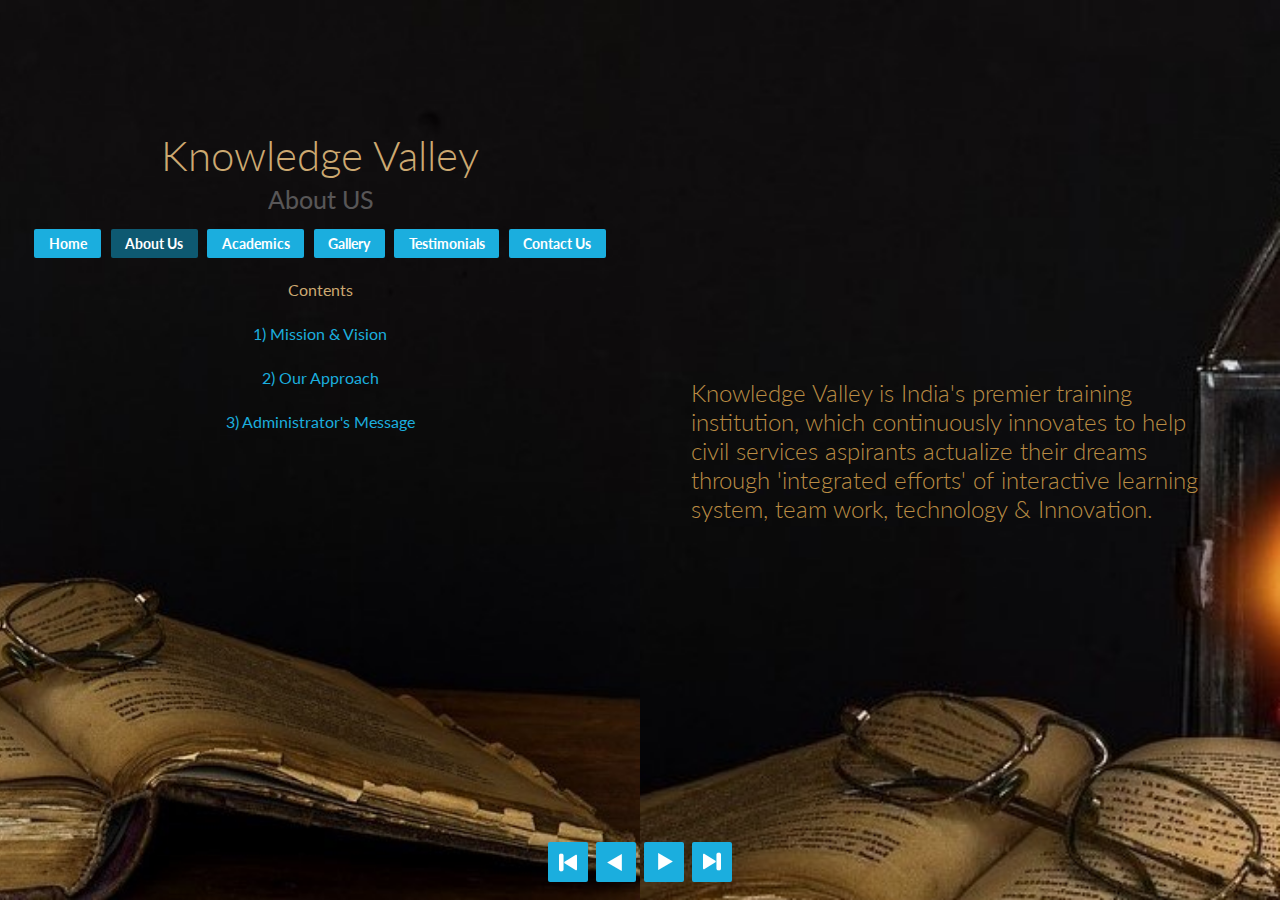
==== Knowledge Valley/WebContent/KV/about.html @ f87364ae "Fresh project" ====
<!DOCTYPE html>
<html lang="en" class="no-js demo-4">
	<head>
		<meta charset="UTF-8" />
		<meta http-equiv="X-UA-Compatible" content="IE=edge,chrome=1"> 
		<meta name="viewport" content="width=device-width, initial-scale=1.0"> 
		<title>Knowledge Valley::About US</title>
		<meta name="description" content="Bookblock: A Content Flip Plugin - Demo 4" />
		<meta name="keywords" content="javascript, jquery, plugin, css3, flip, page, 3d, booklet, book, perspective" />
		<meta name="author" content="Codrops" />
		<link rel="shortcut icon" href="../favicon.ico"> 
		<link rel="stylesheet" type="text/css" href="css/default.css" />
		<link rel="stylesheet" type="text/css" href="css/bookblock.css" />
		<!-- custom demo style -->
		<link rel="stylesheet" type="text/css" href="css/demo4.css" />
		<script src="js/modernizr.custom.js"></script>
	</head>
	<body>
		<div class="container">
			<div class="bb-custom-wrapper">
				
				<div id="bb-bookblock" class="bb-bookblock">
					<div class="bb-item">
						<div class="bb-custom-firstpage">
							<h1>Knowledge Valley <span style="color:#ffffff;"><b>About US</b></span></h1>	
							<nav class="codrops-demos" style="margin-top: -3%;">
								<a href="index.html">Home</a>
								<a class="current-demo" href="about.html" style="background-color: #0e5971; opacity: 1;">About Us</a>
								<a href="academics.html">Academics</a>
								<a href="gallery.html">Gallery</a>
								<a href="testimonials.html">Testimonials</a>
								<a href="contact.html">Contact Us</a>
							</nav>
							<nav class="codrops-nav"><br>Contents <br>
								<a style="cursor: text;"><span>1) Mission & Vision</span></a><br>
								<a style="margin-top: -3%; cursor: text;"><span>2) Our Approach</span></a><br>
								<a style="margin-top: -3%; cursor: text;"><span>3) Administrator's Message</span></a>
							</nav>
						</div>
						<div class="bb-custom-side" style="background: url('images/about3.jpg') no-repeat right top; background-size:cover;">
							<p>Knowledge Valley is India's premier training institution, which continuously innovates to help civil services aspirants 
								actualize their dreams through 'integrated efforts' of interactive learning system, team work, technology &amp; Innovation.</p>
						</div>
					</div>
					<div class="bb-item">
						<div class="bb-custom-side">
							<h3 style="font-size: 2.625em;font-weight: 300;color: #1baede;"><u>Mission</u> &amp; <u>Vision</u></h3>
							<p style="margin-top: -20%;">To be a part of nuture building by nurturing our students so that they are not just participants in classroom but active co-creators and empowered agents who can not only pass the toughest exam but also take the immense responsibilty of being a Civil servant. In addition to imparting knowledge of the concerned subjects, Knowledge Valley lays greater emphasis on leadership development, ethics and social responsibility and mind power development,</p>
						</div>
						<div class="bb-custom-side" style="background: url('images/about3.jpg') no-repeat right top; background-size:cover;">
							<p>so as to ensure that our tomorrow’s bureaucrats do not suffer from moral and ethical bankruptcy. As a result, every student learns to not merely tread on the beaten path but to reinvent himself and explore newer routes; not to attain the fixed targets merely, but to set newer ones.</p>
						</div>
					</div>
					<div class="bb-item">
						<div class="bb-custom-side">
							<h3 style="font-size: 2.625em;font-weight: 300;margin-top: -5%;color: #1baede;" id="approach"><u>Our</u> <u>Approach</u></h3>
							<p style="margin-top: -40%;">The Academy also takes care of Prelims, Mains Optional Subjects as well as the preparation for subsequent interviews. The UPSC exam aims to test not only the aspirant`s subject knowledge but also his/her understanding and explanations combined with their moral and decent standard that makes it the most challenging national level examinations.</p>
						</div>
						<div class="bb-custom-side" style="background: url('images/about3.jpg') no-repeat right top; background-size:cover;">
							<p>At Knowledge Valley, the main focus is on participatory and interactive learning. Therefore, the faculty members create an atmosphere that is conductive to an all-encompassing teaching. The students are enabled to become lively agent of the teaching-learning method. Apart from this, latest technology and up to date educational techniques are used to give our students a competitive edge over others. We always keep in mind that our students while studying should feel completely satisfied in all aspects for an all round development.</p>
						</div>
					</div>
					<div class="bb-item">
						<div class="bb-custom-side">
							<p>Keeping the above traits as the criteria, we always strive to improve and follow our system of guidance in the best possible manner that it would bring out the best in a candidate so that he/she could compete successfully in civil services examination. The Academy prepares students with greater knowledge and inculcates in them the capacity to think positively, and act purposively.</p>
						</div>
						<div class="bb-custom-side" style="background: url('images/about3.jpg') no-repeat right top; background-size:cover;">
							<h3 style="font-size: 2.625em;font-weight: 300;margin-top: -3%;color: #1baede;"><u>Administrator’s</u> <u>Message</u></h3>
							<p style="margin-top: -42%;">I would first like to tell you that I appreciate your courage to take up this exam, I’m using the word “courage” here intentionally, as I understand the gravity, difficulty and dedication required for this exam.At Knowledge valley we believe in your dreams as passionately as you, and therefore succeeding in it is a combination of your hard work and the right guidance.</p>
						</div>
					</div>
					<div class="bb-item">
						<div class="bb-custom-side">
							<p>Our approach here is to assist you in a manner that the entire process of preparation is intellectually enriching, and also help you evolve as an individual. Innovation is the key word for us at Knowledge valley, and that also means we learn as much as we impart, learning is always a two way process and it’s our core belief here. It’s my personal endeavour to make the entire course student centric, with highly evolved feedback mechanism. We want it to be as democratic as possible and your feedback is essential for this.</p>
						</div>
						<div class="bb-custom-side" style="background: url('images/about3.jpg') no-repeat right top; background-size:cover;">
							<p>Our Team of Experts constantly strive to make the material that is of utmost quality and standard, it is reflected in our Test Series and Content, we don’t take these words lightly, and are dedicated to make it the best. Also we have strived to integrate latest technological tools to make the whole learning process seamless and effective for you.</p>
						</div>
					</div>
					<div class="bb-item">
						<div class="bb-custom-side">
							<p>Many Institutes try to scare you regarding the Civil Services Examination. I can however assure you from my personal experience, that a bit of intelligence and sincere hardwork for one year in right direction are good enough to see you through. So why not start your preparation honestly right now? </p>
						</div>
						<div class="bb-custom-side" style="background: url('images/about3.jpg') no-repeat right top; background-size:cover;">
							<p>In the end your success is our intent and in that intent is our achievement too. So Knowledge Valley wishes you all the best, may you realise your dream.</p>
						</div>
					</div>
				</div>

				<nav>
					<a id="bb-nav-first" href="#" class="bb-custom-icon bb-custom-icon-first">First page</a>
					<a id="bb-nav-prev" href="#" class="bb-custom-icon bb-custom-icon-arrow-left">Previous</a>
					<a id="bb-nav-next" href="#" class="bb-custom-icon bb-custom-icon-arrow-right">Next</a>
					<a id="bb-nav-last" href="#" class="bb-custom-icon bb-custom-icon-last">Last page</a>
				</nav>

			</div>

		</div><!-- /container -->
		<script src="https://ajax.googleapis.com/ajax/libs/jquery/1.9.1/jquery.min.js"></script>
		<script src="js/jquerypp.custom.js"></script>
		<script src="js/jquery.bookblock.js"></script>
		<script>
			var Page = (function() {
				
				var config = {
						$bookBlock : $( '#bb-bookblock' ),
						$navNext : $( '#bb-nav-next' ),
						$navPrev : $( '#bb-nav-prev' ),
						$navFirst : $( '#bb-nav-first' ),
						$navLast : $( '#bb-nav-last' )
					},
					init = function() {
						config.$bookBlock.bookblock( {
							speed : 1000,
							shadowSides : 0.8,
							shadowFlip : 0.4
						} );
						initEvents();
					},
					initEvents = function() {
						
						var $slides = config.$bookBlock.children();

						// add navigation events
						config.$navNext.on( 'click touchstart', function() {
							config.$bookBlock.bookblock( 'next' );
							return false;
						} );

						config.$navPrev.on( 'click touchstart', function() {
							config.$bookBlock.bookblock( 'prev' );
							return false;
						} );

						config.$navFirst.on( 'click touchstart', function() {
							config.$bookBlock.bookblock( 'first' );
							return false;
						} );

						config.$navLast.on( 'click touchstart', function() {
							config.$bookBlock.bookblock( 'last' );
							return false;
						} );
						
						// add swipe events
						$slides.on( {
							'swipeleft' : function( event ) {
								config.$bookBlock.bookblock( 'next' );
								return false;
							},
							'swiperight' : function( event ) {
								config.$bookBlock.bookblock( 'prev' );
								return false;
							}
						} );

						// add keyboard events
						$( document ).keydown( function(e) {
							var keyCode = e.keyCode || e.which,
								arrow = {
									left : 37,
									up : 38,
									right : 39,
									down : 40
								};

							switch (keyCode) {
								case arrow.left:
									config.$bookBlock.bookblock( 'prev' );
									break;
								case arrow.right:
									config.$bookBlock.bookblock( 'next' );
									break;
							}
						} );
					};

					return { init : init };

			})();
		</script>
		<script>
				Page.init();
		</script>
	</body>
</html>
---- Knowledge Valley/WebContent/KV/css/default.css ----
/* General Demo Style */
@import url(http://fonts.googleapis.com/css?family=Lato:300,400,700);

@font-face {
	font-family: 'codropsicons';
	src:url('../fonts/codropsicons/codropsicons.eot');
	src:url('../fonts/codropsicons/codropsicons.eot?#iefix') format('embedded-opentype'),
		url('../fonts/codropsicons/codropsicons.woff') format('woff'),
		url('../fonts/codropsicons/codropsicons.ttf') format('truetype'),
		url('../fonts/codropsicons/codropsicons.svg#codropsicons') format('svg');
	font-weight: normal;
	font-style: normal;
}

*, *:after, *:before { -webkit-box-sizing: border-box; -moz-box-sizing: border-box; box-sizing: border-box; }
body, html { font-size: 100%; padding: 0; margin: 0; height: 100%;}

/* Clearfix hack by Nicolas Gallagher: http://nicolasgallagher.com/micro-clearfix-hack/ */
.clearfix:before, .clearfix:after { content: " "; display: table; }
.clearfix:after { clear: both; }

body {
	font-family: 'Lato', Calibri, Arial, sans-serif;
	color: #777;
	background: #f6f6f6;
}

a {
	color: #555;
	text-decoration: none;
	outline: none;
}

a:hover,
a:active {
	color: #777;
}

a img {
	border: none;
}

/* Header Style */
.main,
.container > header {
	margin: 0 auto;
	padding: 2em;
}

.container {
	height: 100%;
}

.container > header {
	text-align: center;
	background: rgba(0,0,0,0.01);
}

.container > header h1 {
	font-size: 2.625em;
	line-height: 1.3;
	margin: 0;
	font-weight: 300;
}

.container > header span {
	display: block;
	font-size: 60%;
	opacity: 0.3;
	padding: 0 0 0.6em 0.1em;
}

/* Main Content */
.main {
	max-width: 69em;
}

.column {
	float: left;
	width: 50%;
	padding: 0 2em;
	min-height: 300px;
	position: relative;
}

.column:nth-child(2) {
	box-shadow: -1px 0 0 rgba(0,0,0,0.1);
}

.column p {
	font-weight: 300;
	font-size: 2em;
	padding: 0;
	margin: 0;
	text-align: right;
	line-height: 1.5;
}

/* To Navigation Style */
.codrops-top {
	background: #fff;
	background: rgba(255, 255, 255, 0.6);
	text-transform: uppercase;
	width: 100%;
	font-size: 0.69em;
	line-height: 2.2;
}

.codrops-top a {
	padding: 0 1em;
	letter-spacing: 0.1em;
	color: #888;
	display: inline-block;
}

.codrops-top a:hover {
	background: rgba(255,255,255,0.95);
	color: #333;
}

.codrops-top span.right {
	float: right;
}

.codrops-top span.right a {
	float: left;
	display: block;
}

.codrops-icon:before {
	font-family: 'codropsicons';
	margin: 0 4px;
	speak: none;
	font-style: normal;
	font-weight: normal;
	font-variant: normal;
	text-transform: none;
	line-height: 1;
	-webkit-font-smoothing: antialiased;
}

.codrops-icon-drop:before {
	content: "\e001";
}

.codrops-icon-prev:before {
	content: "\e004";
}

.codrops-icon-archive:before {
	content: "\e002";
}

.codrops-icon-next:before {
	content: "\e000";
}

.codrops-icon-about:before {
	content: "\e003";
}

/* Demo Buttons Style */
.codrops-demos {
	padding-top: 1em;
	font-size: 0.9em;
}

.codrops-demos a {
	display: inline-block;
	margin: 0.2em;
	padding: 0.45em 1em;
	background: #999;
	color: #fff;
	font-weight: 700;
	border-radius: 2px;
}

.codrops-demos a:hover,
.codrops-demos a.current-demo,
.codrops-demos a.current-demo:hover {
	opacity: 0.6;
}

.codrops-nav {
	text-align: center;
}

.codrops-nav a {
	display: inline-block;
	margin: 20px auto;
	padding: 0.3em;
}

/* Demo Styles */

.demo-1 body {
	color: #87968e;
	background: #fff2e3;
}

.demo-1 a {
	color: #72b890;
}

.demo-1 .codrops-demos a {
	background: #72b890;
	color: #fff;
}

.demo-2 body {
	color: #fff;
	background: #c05d8e;
}

.demo-2 a {
	color: #d38daf;
}

.demo-2 a:hover,
.demo-2 a:active {
	color: #fff;
}

.demo-2 .codrops-demos a {
	background: #883b61;
	color: #fff;
}

.demo-2 .codrops-top a:hover {
	background: rgba(255,255,255,0.3);
	color: #333;
}

.demo-3 body {
	color: #87968e;
	background: #fff2e3;
}

.demo-3 a {
	color: #ea5381;
}

.demo-3 .codrops-demos a {
	background: #ea5381;
	color: #fff;
}

.demo-4 body {
	color: #999;
	background: #fff2e3;
	overflow: hidden;
}

.demo-4 a {
	color: #1baede;
}

.demo-4 a:hover,
.demo-4 a:active {
	opacity: 0.6;
}

.demo-4 .codrops-demos a {
	background: #1baede;
	color: white;
}

.demo-5 body {
	background: #fffbd6;
}


@media screen and (max-width: 46.0625em) {
	.column {
		width: 100%;
		min-width: auto;
		min-height: auto;
		padding: 1em; 
	}

	.column p {
		text-align: left;
		font-size: 1.5em;
	}

	.column:nth-child(2) {
		box-shadow: 0 -1px 0 rgba(0,0,0,0.1);
	}
}

@media screen and (max-width: 25em) {

	.codrops-icon span {
		display: none;
	}

}
---- Knowledge Valley/WebContent/KV/css/bookblock.css ----
.bb-bookblock {
	width: 400px;
	height: 300px;
	margin: 0 auto;
	position: relative;
	z-index: 100;
	-webkit-perspective: 1300px;
	perspective: 1300px;
	-webkit-backface-visibility: hidden;
	backface-visibility: hidden;
}

.bb-page {
	position: absolute;
	-webkit-transform-style: preserve-3d;
	transform-style: preserve-3d;
	-webkit-transition-property: -webkit-transform;
	transition-property: transform;
}

.bb-vertical .bb-page {
	width: 50%;
	height: 100%;
	left: 50%;
	-webkit-transform-origin: left center;
	transform-origin: left center;
}

.bb-horizontal .bb-page {
	width: 100%;
	height: 50%;
	top: 50%;
	-webkit-transform-origin: center top;
	transform-origin: center top;
}

.bb-page > div,
.bb-outer,
.bb-content,
.bb-inner {
	position: absolute;
	height: 100%;
	width: 100%;
	top: 0;
	left: 0;
	-webkit-backface-visibility: hidden;
	backface-visibility: hidden;
}

.bb-vertical .bb-content {
	width: 200%;
}

.bb-horizontal .bb-content {
	height: 200%;
}

.bb-page > div {
	width: 100%;
	-webkit-transform-style: preserve-3d;
	transform-style: preserve-3d;
}

.bb-vertical .bb-back {
	-webkit-transform: rotateY(-180deg);
	transform: rotateY(-180deg);
}

.bb-horizontal .bb-back {
	-webkit-transform: rotateX(-180deg);
	transform: rotateX(-180deg);
}

.bb-outer {
	width: 100%;
	overflow: hidden;
	z-index: 999;
}

.bb-overlay, 
.bb-flipoverlay {
	background-color: rgba(0, 0, 0, 0.7);
	position: absolute;
	top: 0px;
	left: 0px;
	width: 100%;
	height: 100%;
	opacity: 0;
}

.bb-flipoverlay {
	background-color: rgba(0, 0, 0, 0.2);
}

.bb-bookblock.bb-vertical > div.bb-page:first-child,
.bb-bookblock.bb-vertical > div.bb-page:first-child .bb-back {
	-webkit-transform: rotateY(180deg);
	transform: rotateY(180deg);
}

.bb-bookblock.bb-horizontal > div.bb-page:first-child,
.bb-bookblock.bb-horizontal > div.bb-page:first-child .bb-back {
	-webkit-transform: rotateX(180deg);
	transform: rotateX(180deg);
}

/* Content display */
.bb-content {
	background: #fff;
}

.bb-vertical .bb-front .bb-content {
	left: -100%;
}

.bb-horizontal .bb-front .bb-content {
	top: -100%;
}

/* Flipping classes */
.bb-vertical .bb-flip-next,
.bb-vertical .bb-flip-initial {
	-webkit-transform: rotateY(-180deg);
	transform: rotateY(-180deg);
}

.bb-vertical .bb-flip-prev {
	-webkit-transform: rotateY(0deg);
	transform: rotateY(0deg);
}

.bb-horizontal .bb-flip-next,
.bb-horizontal .bb-flip-initial {
	-webkit-transform: rotateX(180deg);
	transform: rotateX(180deg);
}

.bb-horizontal .bb-flip-prev {
	-webkit-transform: rotateX(0deg);
	transform: rotateX(0deg);
}

.bb-vertical .bb-flip-next-end {
	-webkit-transform: rotateY(-15deg);
	transform: rotateY(-15deg);
}

.bb-vertical .bb-flip-prev-end {
	-webkit-transform: rotateY(-165deg);
	transform: rotateY(-165deg);
}

.bb-horizontal .bb-flip-next-end {
	-webkit-transform: rotateX(15deg);
	transform: rotateX(15deg);
}

.bb-horizontal .bb-flip-prev-end {
	-webkit-transform: rotateX(165deg);
	transform: rotateX(165deg);
}

.bb-item {
	width: 100%;
	height: 100%;
	position: absolute;
	top: 0;
	left: 0;
	display: none;
	background: #fff;
}

/* No JS */
.no-js .bb-bookblock, 
.no-js ul.bb-custom-grid li {
	width: auto;
	height: auto;
}

.no-js .bb-item {
	display: block;
	position: relative;
}
---- Knowledge Valley/WebContent/KV/css/demo4.css ----
@font-face {
	font-family: 'arrows';
	src:url('../fonts/arrows/arrows.eot');
	src:url('../fonts/arrows/arrows.eot?#iefix') format('embedded-opentype'),
		url('../fonts/arrows/arrows.woff') format('woff'),
		url('../fonts/arrows/arrows.ttf') format('truetype'),
		url('../fonts/arrows/arrows.svg#arrows') format('svg');
	font-weight: normal;
	font-style: normal;
}

.bb-custom-wrapper {
	width: 100%;
	height: 100%;
	position: relative;
}

.bb-custom-wrapper .bb-bookblock {
	width: 100%;
	height: 100%;
	-webkit-perspective: 2000px;
	perspective: 2000px;
}

.bb-custom-side {
	width: 50%;
	float: left;
	height: 100%;
	overflow: hidden;
	background: url("../images/about10.jpg") no-repeat right top;
	background-size:cover;
	color: /*#CCA971*/#bb8d44;
	border-left: thick #73684C;
	/* Centering with flexbox */
	display: -webkit-box;
	display: -moz-box;
	display: -webkit-flex;
	display: flex;
	-webkit-flex-direction: row;
	flex-direction: row;
	-webkit-flex-wrap: wrap;
	flex-wrap: wrap;
	-webkit-box-pack: center;
	-moz-box-pack: center;
	-webkit-justify-content: center;
	justify-content: center;
	-webkit-box-align: center;
	-moz-box-align: center;
	-webkit-align-items: center;
	align-items: center;
}

.bb-custom-firstpage h1 {
	font-size: 2.625em;
	line-height: 1.3;
	margin: 0;
	font-weight: 300;
}

.bb-custom-firstpage h1 span {
	display: block;
	font-size: 60%;
	opacity: 0.3;
	padding: 0 0 0.6em 0.1em;
}

.bb-custom-firstpage {
	text-align: center;
	padding-top: 10%;
	width: 50%;
	float: left;
	height: 100%;
	background: url("../images/about.jpg") no-repeat right top;
	background-size:cover;
	color: #CCA971;
}

.bb-custom-side p {
	padding: 8%;
	font-size: 1.5em;
	font-weight: 300;
}

.bb-custom-wrapper h3 {
	font-size: 1.4em;
	font-weight: 300;
	margin: 0.4em 0 1em;
}

.bb-custom-wrapper > nav {
	width: 100%;
	height: 40px;
	margin: 1em auto 0;
	position: fixed;
	bottom: 20px;
	z-index: 1000;
	text-align: center;
}

.bb-custom-wrapper > nav a {
	display: inline-block;
	width: 40px;
	height: 40px;
	text-align: center;
	border-radius: 2px;
	background: #1baede;
	color: #fff;
	font-size: 0;
	margin: 2px;
}

.bb-custom-wrapper > nav a:hover {
	opacity: 0.6;
}

.bb-custom-icon:before {
	font-family: 'arrows';
	speak: none;
	font-style: normal;
	font-weight: normal;
	font-variant: normal;
	text-transform: none;
	line-height: 1;
	font-size: 30px;
	line-height: 40px;
	display: block;
	-webkit-font-smoothing: antialiased;
}

.bb-custom-icon-first:before,
.bb-custom-icon-last:before {
	content: "\e002";
}

.bb-custom-icon-arrow-left:before,
.bb-custom-icon-arrow-right:before {
	content: "\e003";
}

.bb-custom-icon-arrow-left:before,
.bb-custom-icon-first:before {
	-webkit-transform: rotate(180deg);
	transform: rotate(180deg);
}

/* No JS */
.no-js .bb-custom-wrapper {
	height: auto;
}

.no-js .bb-custom-content {
	height: 470px;
}

@media screen and (max-width: 61.75em){
	.bb-custom-side {
		font-size: 70%;
	}
}

@media screen and (max-width: 33em){
	.bb-custom-side {
		font-size: 60%;
	}
}
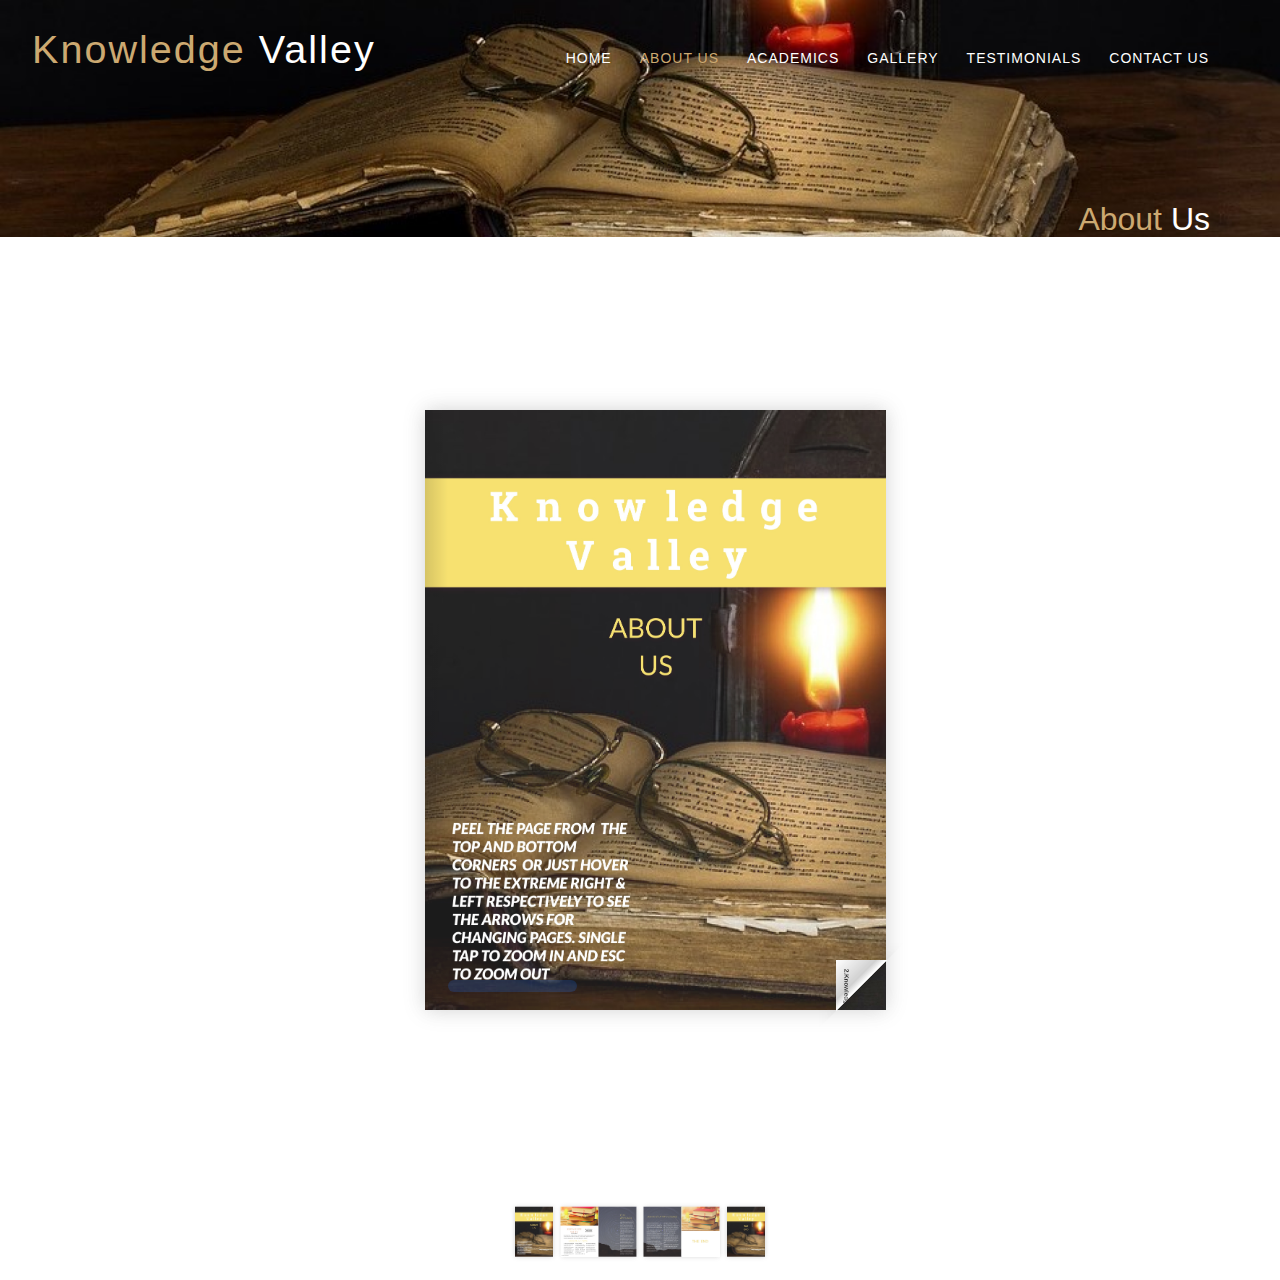
==== commit 3899088f: "Login implemented. Phone number fetched." ====
--- a/Knowledge Valley/WebContent/KV/about.html
+++ b/Knowledge Valley/WebContent/KV/about.html
@@ -1,187 +1,484 @@
-<!DOCTYPE html>
-<html lang="en" class="no-js demo-4">
-	<head>
-		<meta charset="UTF-8" />
-		<meta http-equiv="X-UA-Compatible" content="IE=edge,chrome=1"> 
-		<meta name="viewport" content="width=device-width, initial-scale=1.0"> 
-		<title>Knowledge Valley::About US</title>
-		<meta name="description" content="Bookblock: A Content Flip Plugin - Demo 4" />
-		<meta name="keywords" content="javascript, jquery, plugin, css3, flip, page, 3d, booklet, book, perspective" />
-		<meta name="author" content="Codrops" />
-		<link rel="shortcut icon" href="../favicon.ico"> 
-		<link rel="stylesheet" type="text/css" href="css/default.css" />
-		<link rel="stylesheet" type="text/css" href="css/bookblock.css" />
-		<!-- custom demo style -->
-		<link rel="stylesheet" type="text/css" href="css/demo4.css" />
-		<script src="js/modernizr.custom.js"></script>
-	</head>
-	<body>
-		<div class="container">
-			<div class="bb-custom-wrapper">
+<!doctype html>
+<!--[if lt IE 7 ]> <html lang="en" class="ie6"> <![endif]-->
+<!--[if IE 7 ]>    <html lang="en" class="ie7"> <![endif]-->
+<!--[if IE 8 ]>    <html lang="en" class="ie8"> <![endif]-->
+<!--[if IE 9 ]>    <html lang="en" class="ie9"> <![endif]-->
+<!--[if !IE]><!--> <html lang="en"> <!--<![endif]-->
+<head>
+<title>Knowledge Valley::About Us</title>
+<meta name="viewport" content="width = 1050, user-scalable = no" />
+<script type="text/javascript" src="js1/jquery.min.1.7.js"></script>
+<script type="text/javascript" src="js1/modernizr.2.5.3.min.js"></script>
+<script type="text/javascript" src="js1/hash.js"></script>
+<link href="css/bootstrap.css" rel="stylesheet" type="text/css" media="all" />
+<link href="css/contact.css" rel="stylesheet" type="text/css" media="all" />
+
+</head>
+<body style="overflow-y: scroll;">
+<!-- banner -->
+	<div class="banner1" style="background-color: black;">
+		<nav class="navbar navbar-default">
+			<div class="navbar-header navbar-left">
+				<button type="button" class="navbar-toggle collapsed" data-toggle="collapse" data-target="#bs-example-navbar-collapse-1">
+					<span class="sr-only">Toggle navigation</span>
+					<span class="icon-bar"></span>
+					<span class="icon-bar"></span>
+					<span class="icon-bar"></span>
+				</button>
+				<h1><a class="navbar-brand" href="index.html"><span>Knowledge</span> Valley</a></h1>
+			</div>
+			<!-- Collect the nav links, forms, and other content for toggling -->
+			<div class="collapse navbar-collapse navbar-right" id="bs-example-navbar-collapse-1">
+				<nav class="link-effect-2" id="link-effect-2">
+					<ul class="nav navbar-nav">
+						<li><a href="index.html"><span data-hover="Home">Home</span></a></li>
+						<li class="active"><a href="about.html"><span data-hover="About Us">About Us</span></a></li>
+						<li><a href="academics.html"><span data-hover="Academics">Academics</span></a></li>
+						<li><a href="gallery.html"><span data-hover="Gallery">Gallery</span></a></li>
+						<li><a href="testimonials.html"><span data-hover="Testimonials">Testimonials</span></a></li>
+						<li><a href="contact.html"><span data-hover="Contact Us">Contact Us</span></a></li>
+					</ul>
+				</nav>
+			</div>
+		</nav>
+		<div class="wthree_banner1_info">
+			<div class="container">
+				<h3><span style="color: #CCA971;">About</span> Us</h3>
+			</div>
+		</div>
+	</div>
+<!-- //banner -->
+<br>
+<div id="canvas">
+
+
+	<div class="magazine-viewport">
+	<div class="container">
+		<div class="magazine">
+			<!-- Next button -->
+			<div ignore="1" class="next-button"></div>
+			<!-- Previous button -->
+			<div ignore="1" class="previous-button"></div>
+		</div>
+	</div>
+	</div>
+
+<!-- Thumbnails -->
+	<div class="thumbnails">
+	<div>
+		<ul>
+			<li class="i">
+				<img src="pages/1-thumb.jpg" width="76" height="100" class="page-1">	
+			</li>
+			<li class="d">
+				<img src="pages/2-thumb.jpg" width="76" height="100" class="page-2">
+				<img src="pages/3-thumb.jpg" width="76" height="100" class="page-3">
+			</li>
+			<li class="d">
+				<img src="pages/4-thumb.jpg" width="76" height="100" class="page-4">
+				<img src="pages/5-thumb.jpg" width="76" height="100" class="page-5">
+			</li>
+			<li class="i">
+				<img src="pages/6-thumb.jpg" width="76" height="100" class="page-6">
+			</li>
+		<ul>
+	</div>	
+	</div>
+</div>
+
+<script type="text/javascript">
+
+function loadApp() {
+
+ 	$('#canvas').fadeIn(1000);
+
+ 	var flipbook = $('.magazine');
+
+ 	// Check if the CSS was already loaded
+	
+	if (flipbook.width()==0 || flipbook.height()==0) {
+		setTimeout(loadApp, 10);
+		return;
+	}
+	
+	// Create the flipbook
+
+	flipbook.turn({
+			
+			// Magazine width
+
+			width: 922,
+
+			// Magazine height
+
+			height: 600,
+
+			// Duration in millisecond
+
+			duration: 1000,
+
+			// Hardware acceleration
+
+			acceleration: !isChrome(),
+
+			// Enables gradients
+
+			gradients: true,
+			
+			// Auto center this flipbook
+
+			autoCenter: true,
+
+			// Elevation from the edge of the flipbook when turning a page
+
+			elevation: 50,
+
+			// The number of pages
+
+			pages: 6,
+
+			// Events
+
+			when: {
+				turning: function(event, page, view) {
+					
+					var book = $(this),
+					currentPage = book.turn('page'),
+					pages = book.turn('pages');
+			
+					// Update the current URI
+
+					Hash.go('page/' + page).update();
+
+					// Show and hide navigation buttons
+
+					disableControls(page);
+					
+
+					$('.thumbnails .page-'+currentPage).
+						parent().
+						removeClass('current');
+
+					$('.thumbnails .page-'+page).
+						parent().
+						addClass('current');
+
+
+
+				},
+
+				turned: function(event, page, view) {
+
+					disableControls(page);
+
+					$(this).turn('center');
+
+					if (page==1) { 
+						$(this).turn('peel', 'br');
+					}
+
+				},
+
+				missing: function (event, pages) {
+
+					// Add pages that aren't in the magazine
+
+					for (var i = 0; i < pages.length; i++)
+						addPage(pages[i], $(this));
+
+				}
+			}
+
+	});
+
+	// Zoom.js
+
+	$('.magazine-viewport').zoom({
+		flipbook: $('.magazine'),
+
+		max: function() { 
+			
+			return largeMagazineWidth()/$('.magazine').width();
+
+		}, 
+
+		when: {
+
+			swipeLeft: function() {
+
+				$(this).zoom('flipbook').turn('next');
+
+			},
+
+			swipeRight: function() {
 				
-				<div id="bb-bookblock" class="bb-bookblock">
-					<div class="bb-item">
-						<div class="bb-custom-firstpage">
-							<h1>Knowledge Valley <span style="color:#ffffff;"><b>About US</b></span></h1>	
-							<nav class="codrops-demos" style="margin-top: -3%;">
-								<a href="index.html">Home</a>
-								<a class="current-demo" href="about.html" style="background-color: #0e5971; opacity: 1;">About Us</a>
-								<a href="academics.html">Academics</a>
-								<a href="gallery.html">Gallery</a>
-								<a href="testimonials.html">Testimonials</a>
-								<a href="contact.html">Contact Us</a>
-							</nav>
-							<nav class="codrops-nav"><br>Contents <br>
-								<a style="cursor: text;"><span>1) Mission & Vision</span></a><br>
-								<a style="margin-top: -3%; cursor: text;"><span>2) Our Approach</span></a><br>
-								<a style="margin-top: -3%; cursor: text;"><span>3) Administrator's Message</span></a>
-							</nav>
-						</div>
-						<div class="bb-custom-side" style="background: url('images/about3.jpg') no-repeat right top; background-size:cover;">
-							<p>Knowledge Valley is India's premier training institution, which continuously innovates to help civil services aspirants 
-								actualize their dreams through 'integrated efforts' of interactive learning system, team work, technology &amp; Innovation.</p>
-						</div>
-					</div>
-					<div class="bb-item">
-						<div class="bb-custom-side">
-							<h3 style="font-size: 2.625em;font-weight: 300;color: #1baede;"><u>Mission</u> &amp; <u>Vision</u></h3>
-							<p style="margin-top: -20%;">To be a part of nuture building by nurturing our students so that they are not just participants in classroom but active co-creators and empowered agents who can not only pass the toughest exam but also take the immense responsibilty of being a Civil servant. In addition to imparting knowledge of the concerned subjects, Knowledge Valley lays greater emphasis on leadership development, ethics and social responsibility and mind power development,</p>
-						</div>
-						<div class="bb-custom-side" style="background: url('images/about3.jpg') no-repeat right top; background-size:cover;">
-							<p>so as to ensure that our tomorrow’s bureaucrats do not suffer from moral and ethical bankruptcy. As a result, every student learns to not merely tread on the beaten path but to reinvent himself and explore newer routes; not to attain the fixed targets merely, but to set newer ones.</p>
-						</div>
-					</div>
-					<div class="bb-item">
-						<div class="bb-custom-side">
-							<h3 style="font-size: 2.625em;font-weight: 300;margin-top: -5%;color: #1baede;" id="approach"><u>Our</u> <u>Approach</u></h3>
-							<p style="margin-top: -40%;">The Academy also takes care of Prelims, Mains Optional Subjects as well as the preparation for subsequent interviews. The UPSC exam aims to test not only the aspirant`s subject knowledge but also his/her understanding and explanations combined with their moral and decent standard that makes it the most challenging national level examinations.</p>
-						</div>
-						<div class="bb-custom-side" style="background: url('images/about3.jpg') no-repeat right top; background-size:cover;">
-							<p>At Knowledge Valley, the main focus is on participatory and interactive learning. Therefore, the faculty members create an atmosphere that is conductive to an all-encompassing teaching. The students are enabled to become lively agent of the teaching-learning method. Apart from this, latest technology and up to date educational techniques are used to give our students a competitive edge over others. We always keep in mind that our students while studying should feel completely satisfied in all aspects for an all round development.</p>
-						</div>
-					</div>
-					<div class="bb-item">
-						<div class="bb-custom-side">
-							<p>Keeping the above traits as the criteria, we always strive to improve and follow our system of guidance in the best possible manner that it would bring out the best in a candidate so that he/she could compete successfully in civil services examination. The Academy prepares students with greater knowledge and inculcates in them the capacity to think positively, and act purposively.</p>
-						</div>
-						<div class="bb-custom-side" style="background: url('images/about3.jpg') no-repeat right top; background-size:cover;">
-							<h3 style="font-size: 2.625em;font-weight: 300;margin-top: -3%;color: #1baede;"><u>Administrator’s</u> <u>Message</u></h3>
-							<p style="margin-top: -42%;">I would first like to tell you that I appreciate your courage to take up this exam, I’m using the word “courage” here intentionally, as I understand the gravity, difficulty and dedication required for this exam.At Knowledge valley we believe in your dreams as passionately as you, and therefore succeeding in it is a combination of your hard work and the right guidance.</p>
-						</div>
-					</div>
-					<div class="bb-item">
-						<div class="bb-custom-side">
-							<p>Our approach here is to assist you in a manner that the entire process of preparation is intellectually enriching, and also help you evolve as an individual. Innovation is the key word for us at Knowledge valley, and that also means we learn as much as we impart, learning is always a two way process and it’s our core belief here. It’s my personal endeavour to make the entire course student centric, with highly evolved feedback mechanism. We want it to be as democratic as possible and your feedback is essential for this.</p>
-						</div>
-						<div class="bb-custom-side" style="background: url('images/about3.jpg') no-repeat right top; background-size:cover;">
-							<p>Our Team of Experts constantly strive to make the material that is of utmost quality and standard, it is reflected in our Test Series and Content, we don’t take these words lightly, and are dedicated to make it the best. Also we have strived to integrate latest technological tools to make the whole learning process seamless and effective for you.</p>
-						</div>
-					</div>
-					<div class="bb-item">
-						<div class="bb-custom-side">
-							<p>Many Institutes try to scare you regarding the Civil Services Examination. I can however assure you from my personal experience, that a bit of intelligence and sincere hardwork for one year in right direction are good enough to see you through. So why not start your preparation honestly right now? </p>
-						</div>
-						<div class="bb-custom-side" style="background: url('images/about3.jpg') no-repeat right top; background-size:cover;">
-							<p>In the end your success is our intent and in that intent is our achievement too. So Knowledge Valley wishes you all the best, may you realise your dream.</p>
-						</div>
-					</div>
-				</div>
-
-				<nav>
-					<a id="bb-nav-first" href="#" class="bb-custom-icon bb-custom-icon-first">First page</a>
-					<a id="bb-nav-prev" href="#" class="bb-custom-icon bb-custom-icon-arrow-left">Previous</a>
-					<a id="bb-nav-next" href="#" class="bb-custom-icon bb-custom-icon-arrow-right">Next</a>
-					<a id="bb-nav-last" href="#" class="bb-custom-icon bb-custom-icon-last">Last page</a>
-				</nav>
-
-			</div>
-
-		</div><!-- /container -->
-		<script src="https://ajax.googleapis.com/ajax/libs/jquery/1.9.1/jquery.min.js"></script>
-		<script src="js/jquerypp.custom.js"></script>
-		<script src="js/jquery.bookblock.js"></script>
-		<script>
-			var Page = (function() {
+				$(this).zoom('flipbook').turn('previous');
+
+			},
+
+			resize: function(event, scale, page, pageElement) {
+
+				if (scale==1)
+					loadSmallPage(page, pageElement);
+				else
+					loadLargePage(page, pageElement);
+
+			},
+
+			zoomIn: function () {
+
+				$('.thumbnails').hide();
+				$('.made').hide();
+				$('.magazine').removeClass('animated').addClass('zoom-in');
+				$('.zoom-icon').removeClass('zoom-icon-in').addClass('zoom-icon-out');
 				
-				var config = {
-						$bookBlock : $( '#bb-bookblock' ),
-						$navNext : $( '#bb-nav-next' ),
-						$navPrev : $( '#bb-nav-prev' ),
-						$navFirst : $( '#bb-nav-first' ),
-						$navLast : $( '#bb-nav-last' )
-					},
-					init = function() {
-						config.$bookBlock.bookblock( {
-							speed : 1000,
-							shadowSides : 0.8,
-							shadowFlip : 0.4
-						} );
-						initEvents();
-					},
-					initEvents = function() {
-						
-						var $slides = config.$bookBlock.children();
-
-						// add navigation events
-						config.$navNext.on( 'click touchstart', function() {
-							config.$bookBlock.bookblock( 'next' );
-							return false;
-						} );
-
-						config.$navPrev.on( 'click touchstart', function() {
-							config.$bookBlock.bookblock( 'prev' );
-							return false;
-						} );
-
-						config.$navFirst.on( 'click touchstart', function() {
-							config.$bookBlock.bookblock( 'first' );
-							return false;
-						} );
-
-						config.$navLast.on( 'click touchstart', function() {
-							config.$bookBlock.bookblock( 'last' );
-							return false;
-						} );
-						
-						// add swipe events
-						$slides.on( {
-							'swipeleft' : function( event ) {
-								config.$bookBlock.bookblock( 'next' );
-								return false;
-							},
-							'swiperight' : function( event ) {
-								config.$bookBlock.bookblock( 'prev' );
-								return false;
-							}
-						} );
-
-						// add keyboard events
-						$( document ).keydown( function(e) {
-							var keyCode = e.keyCode || e.which,
-								arrow = {
-									left : 37,
-									up : 38,
-									right : 39,
-									down : 40
-								};
-
-							switch (keyCode) {
-								case arrow.left:
-									config.$bookBlock.bookblock( 'prev' );
-									break;
-								case arrow.right:
-									config.$bookBlock.bookblock( 'next' );
-									break;
-							}
-						} );
-					};
-
-					return { init : init };
-
-			})();
-		</script>
-		<script>
-				Page.init();
-		</script>
-	</body>
+				if (!window.escTip && !$.isTouch) {
+					escTip = true;
+
+					$('<div />', {'class': 'exit-message'}).
+						html('<div>Press ESC to exit</div>').
+							appendTo($('body')).
+							delay(2000).
+							animate({opacity:0}, 500, function() {
+								$(this).remove();
+							});
+				}
+			},
+
+			zoomOut: function () {
+
+				$('.exit-message').hide();
+				$('.thumbnails').fadeIn();
+				$('.made').fadeIn();
+				$('.zoom-icon').removeClass('zoom-icon-out').addClass('zoom-icon-in');
+
+				setTimeout(function(){
+					$('.magazine').addClass('animated').removeClass('zoom-in');
+					resizeViewport();
+				}, 0);
+
+			}
+		}
+	});
+
+	// Zoom event
+
+	if ($.isTouch)
+		$('.magazine-viewport').bind('zoom.doubleTap', zoomTo);
+	else
+		$('.magazine-viewport').bind('zoom.tap', zoomTo);
+
+
+	// Using arrow keys to turn the page
+
+	$(document).keydown(function(e){
+
+		var previous = 37, next = 39, esc = 27;
+
+		switch (e.keyCode) {
+			case previous:
+
+				// left arrow
+				$('.magazine').turn('previous');
+				e.preventDefault();
+
+			break;
+			case next:
+
+				//right arrow
+				$('.magazine').turn('next');
+				e.preventDefault();
+
+			break;
+			case esc:
+				
+				$('.magazine-viewport').zoom('zoomOut');	
+				e.preventDefault();
+
+			break;
+		}
+	});
+
+	// URIs - Format #/page/1 
+
+	Hash.on('^page\/([0-9]*)$', {
+		yep: function(path, parts) {
+			var page = parts[1];
+
+			if (page!==undefined) {
+				if ($('.magazine').turn('is'))
+					$('.magazine').turn('page', page);
+			}
+
+		},
+		nop: function(path) {
+
+			if ($('.magazine').turn('is'))
+				$('.magazine').turn('page', 1);
+		}
+	});
+
+
+	$(window).resize(function() {
+		resizeViewport();
+	}).bind('orientationchange', function() {
+		resizeViewport();
+	});
+
+	// Events for thumbnails
+
+	$('.thumbnails').click(function(event) {
+		
+		var page;
+
+		if (event.target && (page=/page-([0-9]+)/.exec($(event.target).attr('class'))) ) {
+		
+			$('.magazine').turn('page', page[1]);
+		}
+	});
+
+	$('.thumbnails li').
+		bind($.mouseEvents.over, function() {
+			
+			$(this).addClass('thumb-hover');
+
+		}).bind($.mouseEvents.out, function() {
+			
+			$(this).removeClass('thumb-hover');
+
+		});
+
+	if ($.isTouch) {
+	
+		$('.thumbnails').
+			addClass('thumbanils-touch').
+			bind($.mouseEvents.move, function(event) {
+				event.preventDefault();
+			});
+
+	} else {
+
+		$('.thumbnails ul').mouseover(function() {
+
+			$('.thumbnails').addClass('thumbnails-hover');
+
+		}).mousedown(function() {
+
+			return false;
+
+		}).mouseout(function() {
+
+			$('.thumbnails').removeClass('thumbnails-hover');
+
+		});
+
+	}
+
+
+	// Regions
+
+	if ($.isTouch) {
+		$('.magazine').bind('touchstart', regionClick);
+	} else {
+		$('.magazine').click(regionClick);
+	}
+
+	// Events for the next button
+
+	$('.next-button').bind($.mouseEvents.over, function() {
+		
+		$(this).addClass('next-button-hover');
+
+	}).bind($.mouseEvents.out, function() {
+		
+		$(this).removeClass('next-button-hover');
+
+	}).bind($.mouseEvents.down, function() {
+		
+		$(this).addClass('next-button-down');
+
+	}).bind($.mouseEvents.up, function() {
+		
+		$(this).removeClass('next-button-down');
+
+	}).click(function() {
+		
+		$('.magazine').turn('next');
+
+	});
+
+	// Events for the next button
+	
+	$('.previous-button').bind($.mouseEvents.over, function() {
+		
+		$(this).addClass('previous-button-hover');
+
+	}).bind($.mouseEvents.out, function() {
+		
+		$(this).removeClass('previous-button-hover');
+
+	}).bind($.mouseEvents.down, function() {
+		
+		$(this).addClass('previous-button-down');
+
+	}).bind($.mouseEvents.up, function() {
+		
+		$(this).removeClass('previous-button-down');
+
+	}).click(function() {
+		
+		$('.magazine').turn('previous');
+
+	});
+
+
+	resizeViewport();
+
+	$('.magazine').addClass('animated');
+
+}
+
+// Zoom icon
+
+ $('.zoom-icon').bind('mouseover', function() { 
+ 	
+ 	if ($(this).hasClass('zoom-icon-in'))
+ 		$(this).addClass('zoom-icon-in-hover');
+
+ 	if ($(this).hasClass('zoom-icon-out'))
+ 		$(this).addClass('zoom-icon-out-hover');
+ 
+ }).bind('mouseout', function() { 
+ 	
+ 	 if ($(this).hasClass('zoom-icon-in'))
+ 		$(this).removeClass('zoom-icon-in-hover');
+ 	
+ 	if ($(this).hasClass('zoom-icon-out'))
+ 		$(this).removeClass('zoom-icon-out-hover');
+
+ }).bind('click', function() {
+
+ 	if ($(this).hasClass('zoom-icon-in'))
+ 		$('.magazine-viewport').zoom('zoomIn');
+ 	else if ($(this).hasClass('zoom-icon-out'))	
+		$('.magazine-viewport').zoom('zoomOut');
+
+ });
+
+ $('#canvas').hide();
+
+
+// Load the HTML4 version if there's not CSS transform
+
+yepnope({
+	test : Modernizr.csstransforms,
+	yep: ['js1/turn.js'],
+	nope: ['js1/turn.html4.min.js'],
+	both: ['js1/zoom.min.js', 'js1/magazine.js', 'css/magazine.css'],
+	complete: loadApp
+});
+
+</script>
+
+</body>
 </html>--- a/Knowledge Valley/WebContent/KV/css/contact.css
+++ b/Knowledge Valley/WebContent/KV/css/contact.css
@@ -0,0 +1,3429 @@
+html, body{
+    font-size: 100%;
+	font-family: 'Prompt', sans-serif;
+	background:#ffffff;
+	margin: 0;
+	min-height:100%;
+}
+p,ul li,ol li{
+	margin:0;
+	font-size:14px;
+}
+h1,h2,h3,h4,h5,h6{
+	font-family: 'Prompt', sans-serif;
+	margin:0;
+}
+ul,label{
+	margin:0;
+	padding:0;
+}
+body a:hover{
+	text-decoration:none;
+}
+input[type="submit"],input[type="reset"],a,.agileits_services1_grid1{
+	-webkit-transition: 0.5s ease-in;
+    -moz-transition: 0.5s ease-in;
+    -ms-transition: 0.5s ease-in;
+    -o-transition: 0.5s ease-in;
+    transition:0.5s ease-in;
+}
+/*-- banner --*/
+.banner{
+	background:url(../images/banner.jpg) no-repeat 0px 0px;
+	/*background-size:cover;*/
+	-webkit-background-size:cover;
+	-moz-background-size:cover;
+	-o-background-size:cover;
+	-ms-background-size:cover;
+	min-width:100%;
+	max-width:100%;
+	position: relative;
+	min-height:100%;
+}
+.banner1{
+	background:url(../images/1!.jpg) no-repeat 0px 0px;
+	background-size:cover;
+	-webkit-background-size:cover;
+	-moz-background-size:cover;
+	-o-background-size:cover;
+	-ms-background-size:cover;
+	min-height:100%;
+	min-width:100%;
+}
+/*-- nav --*/
+.navbar-default {
+    background: none;
+    border: none;
+}
+.navbar {
+    margin-bottom: 0;
+}
+.navbar-collapse {
+    padding: 0;
+}
+.navbar-right {
+    margin-right: 0;
+}
+.navbar-default .navbar-nav > .active > a, .navbar-default .navbar-nav > .active > a:hover, .navbar-default .navbar-nav > .active > a:focus {
+    color:#CCA971;
+    background:none;
+}
+.navbar-default .navbar-nav > li > a {
+    font-weight: 500;
+    letter-spacing: 1px;
+}
+.navbar-nav > li > a {
+    margin: 0;
+    padding:0 1em;
+    text-transform: uppercase;
+}
+.navbar-default .navbar-nav > li > a:hover{
+    color:#C06519;
+}
+.navbar-default .navbar-nav > li > a:focus {
+    color: #fff;
+	outline:none;
+}
+nav.navbar.navbar-default {
+    background: none;
+    padding:2em 2em 0;
+}
+.navbar-right {
+    float: left !important;
+    margin: 0.7em 0 0 15em;
+}
+.navbar-default .navbar-nav > .open > a, .navbar-default .navbar-nav > .open > a:hover, .navbar-default .navbar-nav > .open > a:focus {
+    color:#fff;
+    background: none;
+}
+.navbar-default .navbar-nav > li > a {
+    color: #fff;
+}
+.navbar-default .navbar-nav  > .active.open > a:focus {
+	background:transparent;
+	color: #fff;
+}
+.navbar-default .navbar-brand,.navbar-default .navbar-brand:hover, .navbar-default .navbar-brand:focus {
+    color: #fff;
+}
+.navbar-brand {
+    height: 42px;
+    padding: 0;
+    font-size: 1.1em;
+    line-height: 35px;
+	letter-spacing: 2px;
+}
+.navbar-brand span{
+	color: #CCA971;
+}
+.link-effect-2 a {
+  overflow: hidden;
+  font-weight: 400;
+}
+.link-effect-2 a span {
+  position: relative;
+  display: inline-block;
+  -moz-transition: 0.3s;
+  -o-transition: 0.3s;
+  -webkit-transition: 0.3s;
+  transition: 0.3s;
+}
+.link-effect-2 a span::before {
+  color:#C06519;
+  position: absolute;
+  top: 100%;
+  content: attr(data-hover);
+  -moz-transform: translate3d(0, 0, 0);
+  -ms-transform: translate3d(0, 0, 0);
+  -webkit-transform: translate3d(0, 0, 0);
+  transform: translate3d(0, 0, 0);
+}
+.link-effect-2 a:hover span {
+  -moz-transform: translateY(-100%);
+  -ms-transform: translateY(-100%);
+  -webkit-transform: translateY(-100%);
+  transform: translateY(-100%);
+}
+.agile_short_dropdown {
+    border-radius: 0;
+    background: #ffffff;
+    text-align: center;
+	padding:0;
+	border: none;
+}
+.agile_short_dropdown li a{
+	text-transform:uppercase;
+	color:#212121;
+	font-size:13px;
+	font-weight:600;
+	padding: .8em 0;
+}
+.agile_short_dropdown > li > a:hover{
+    color: #fff;
+    text-decoration: none;
+    background-color:#CCA971;
+}
+.agile_phone{
+	float:right;
+	margin: 1.5em 0 0;
+}
+.agile_phone p{
+	color:#fff;
+	font-weight:600;
+}
+.agile_phone p i{
+	padding-right:1.2em;
+}
+.agile_banner_info {
+	width: 55%;
+    margin:12em 0 0 3em;
+    padding: 2em;
+    /*border: 2px solid #fff;*/
+    border-left: none;
+    position: relative;
+}
+.agile_banner_info:after,.agile_banner_info:before{
+	width:2px;
+	height:20px;
+	background:#fff;
+	position:absolute;
+	left:0%;
+	content:'';
+}
+.agile_banner_info:after{
+	top:0%;
+}
+.agile_banner_info:before{
+	bottom:0%;
+}
+.agile_banner_info1{
+	margin-left:-8em;
+}
+.agile_banner_info h3{
+	font-size:1em;
+	color:#fff;
+	text-transform:capitalize;
+	line-height:1.5em;
+}
+.agile_banner_info h3 span{
+	color:#CCA971 ;
+    padding: .2em .8em;
+}
+#typed{
+	font-size:2em;
+	color:#fff;
+	text-transform:capitalize;
+	line-height:1.5em;
+}
+#typed i{
+	font-style:normal;
+	color:#CCA971;
+	font-weight:600;
+}
+.banner_agile_para p{
+	color: #fff;
+    margin: 2em 0 0 3em;
+    line-height: 2em;
+}
+/*-- code for animated blinking cursor --*/
+.typed-cursor{
+	opacity: 1;
+    font-weight: 300;
+    -webkit-animation: blink 0.7s infinite;
+    -moz-animation: blink 0.7s infinite;
+    -ms-animation: blink 0.7s infinite;
+    -o-animation: blink 0.7s infinite;
+    animation: blink 0.7s infinite;
+    color: #fff;
+    font-size: 2.5em;
+}
+@-keyframes blink{
+	0% { opacity:1; }
+	50% { opacity:0; }
+	100% { opacity:1; }
+}
+@-webkit-keyframes blink{
+	0% { opacity:1; }
+	50% { opacity:0; }
+	100% { opacity:1; }
+}
+@-moz-keyframes blink{
+	0% { opacity:1; }
+	50% { opacity:0; }
+	100% { opacity:1; }
+}
+@-ms-keyframes blink{
+	0% { opacity:1; }
+	50% { opacity:0; }
+	100% { opacity:1; }
+}
+@-o-keyframes blink{
+	0% { opacity:1; }
+	50% { opacity:0; }
+	100% { opacity:1; }
+}
+
+.banner_color{
+	position: absolute;
+    width: 25.3%;
+    height: 20px;
+    background: red;
+    bottom: 0%;
+    right: 19.3%;
+}
+/*-- banner --*/
+/*-- banner-bottom --*/
+.s_banner_bottom_left,.register,.testimonials,.courses,.stats-bottom-banner,.services-bottom{
+	padding:5em 0;
+}
+.s_banner_bottom_left1{
+	float: left;
+    border-right: 2px solid red;
+    width: 13%;
+    margin: 3em 0 0;
+}
+.s_banner_bottom_left1 p{
+	font-size:1em;
+	color:#212121;
+	font-weight:600;
+}
+.s_banner_bottom_left1 span{
+	display:block;
+	font-size:1em;
+	color:#999;
+	margin:1em 0 0;
+}
+.s_banner_bottom_right1{
+	float: right;
+    width: 78%;
+}
+.s_banner_bottom_right1 h2{
+	font-size: 1.5em;
+    color: #212121;
+    line-height: 1.5em;
+    text-transform: capitalize;
+}
+.s_banner_bottom_right1 h2 span{
+	color:#0accff;
+}
+.s_banner_bottom_right1 p{
+	margin: 1em 0 3em;
+    color: #999;
+    line-height: 2em;
+}
+.button {
+	min-width: 150px;
+    max-width: 190px;
+    display: block;
+    background: none;
+    vertical-align: middle;
+    position: relative;
+    z-index: 1;
+	-webkit-backface-visibility: hidden;
+	-moz-osx-font-smoothing: grayscale;
+}
+.button:focus {
+	outline: none;
+	color: #0accff;
+}
+.button > span {
+	vertical-align: middle;
+}
+/* Nina */
+.button--nina {
+	padding: 0 2em;
+	overflow: hidden;
+	-webkit-transition: background-color 0.3s;
+	transition: background-color 0.3s;
+	text-align: center;
+	border:1px solid #212121;
+	font-size:1em;
+	color:#212121;
+	text-decoration:none;
+}
+.button--nina.button--inverted {
+	background: #fff;
+	color: #7986cb;
+}
+.button--nina > span {
+	display: inline-block;
+	padding: .7em 0;
+	opacity: 0;
+	color:#0accff;
+	-webkit-transform: translate3d(0, -10px, 0);
+	transform: translate3d(0, -10px, 0);
+	-webkit-transition: -webkit-transform 0.3s, opacity 0.3s;
+	transition: transform 0.3s, opacity 0.3s;
+	-webkit-transition-timing-function: cubic-bezier(0.75, 0, 0.125, 1);
+	transition-timing-function: cubic-bezier(0.75, 0, 0.125, 1);
+}
+.button--nina::before {
+	content: attr(data-text);
+	position: absolute;
+/*-- agileits --*/
+	top: 0;
+	left: 0;
+	width: 100%;
+	height: 100%;
+	padding: .7em 0;
+	-webkit-transition: -webkit-transform 0.3s, opacity 0.3s;
+	transition: transform 0.3s, opacity 0.3s;
+	-webkit-transition-timing-function: cubic-bezier(0.75, 0, 0.125, 1);
+	transition-timing-function: cubic-bezier(0.75, 0, 0.125, 1);
+}
+.button--nina:hover::before {
+	opacity: 0;
+	-webkit-transform: translate3d(0, 100%, 0);
+	transform: translate3d(0, 100%, 0);
+}
+.button--nina:hover > span {
+	opacity: 1;
+	-webkit-transform: translate3d(0, 0, 0);
+	transform: translate3d(0, 0, 0);
+}
+.button--nina:hover > span:nth-child(1) {
+	-webkit-transition-delay: 0.045s;
+	transition-delay: 0.045s;
+}
+.button--nina:hover > span:nth-child(2) {
+	-webkit-transition-delay: 0.09s;
+	transition-delay: 0.09s;
+}
+.button--nina:hover > span:nth-child(3) {
+	-webkit-transition-delay: 0.135s;
+	transition-delay: 0.135s;
+}
+.button--nina:hover > span:nth-child(4) {
+	-webkit-transition-delay: 0.18s;
+	transition-delay: 0.18s;
+}
+.button--nina:hover > span:nth-child(5) {
+	-webkit-transition-delay: 0.225s;
+	transition-delay: 0.225s;
+}
+.button--nina:hover > span:nth-child(6) {
+	-webkit-transition-delay: 0.27s;
+	transition-delay: 0.27s;
+
+}
+.button--nina:hover > span:nth-child(7) {
+	-webkit-transition-delay: 0.315s;
+	transition-delay: 0.315s;
+}
+.button--nina:hover > span:nth-child(8) {
+	-webkit-transition-delay: 0.36s;
+	transition-delay: 0.36s;
+}
+.button--nina:hover > span:nth-child(9) {
+	-webkit-transition-delay: 0.405s;
+	transition-delay: 0.405s;
+}
+.button--nina:hover > span:nth-child(10) {
+	-webkit-transition-delay: 0.45s;
+	transition-delay: 0.45s;
+}
+.s_banner_bottom_right img {
+    margin: 0 auto;
+}
+/*-- //banner-bottom --*/
+/*-- register --*/
+.register{
+	background: url(../images/4.jpg) no-repeat 0px 0px;
+    background-size: cover;
+    -webkit-background-size: cover;
+    -moz-background-size: cover;
+    -o-background-size: cover;
+    -ms-background-size: cover;
+    background-attachment: fixed;
+}
+.ws_register_left {
+    margin: 6.5em 0 0;
+}
+.ws_register_left h3{
+	font-size:2.5em;
+	color:#fff;
+}
+.ws_register_left h3 span{
+	color:#0accff;
+}
+.ws_register_left p{
+	margin:2em 0 0;
+	color:#fff;
+	line-height:2em;
+}
+.ws_register_right form{
+	width: 80%;
+    padding: 2em;
+    background:rgba(10, 206, 255, 0.33);
+}
+.ws_register_right input[type="text"],.ws_register_right input[type="email"]{
+	outline: none;
+    background: #fff;
+    padding: 12px;
+    border: none;
+    font-size: 14px;
+    color: #212121;
+    width: 100%;
+}
+.ws_register_right input[type="email"]{
+	margin:1.5em 0;
+}
+.ws_register_right input[type="submit"]{
+	outline:none;
+	background:red;
+	padding:12px 0;
+	border:none;
+	font-size:1em;
+	color:#212121;
+	width:100%;
+	text-transform:uppercase;
+	font-weight:600;
+	letter-spacing:3px;
+}
+.ws_register_right input[type="submit"]:hover{
+	background:#0accff;
+}
+.ws_register_right input[type="text"]:nth-child(2),.ws_register_right input[type="submit"]{
+	margin:1.5em 0 0;
+}
+/*-- //register --*/
+/*-- team --*/
+.agile_team_grid_left{
+	float: left;
+    border-right: 2px solid red;
+    width: 8%;
+    margin: 3em 0 0;
+}
+.agile_team_grid_left p{
+	font-size:1em;
+	color:#212121;
+	font-weight:600;
+}
+.agile_team_grid_left span{
+	display:block;
+	font-size:1em;
+	color:#999;
+	margin:1em 0 0;
+}
+.agile_team_grid_right{
+	float: right;
+    width: 85%;
+}
+.agile_team_grid_right h3{
+	font-size:2em;
+    color: #212121;
+    line-height: 1.5em;
+    text-transform: capitalize;
+}
+.agile_team_grid_right h3 span,.stats-bottom-banner h3 span,.agileits_services_bottom_grid h3 span{
+	color:#0accff;
+}
+.agile_team_grid_right p{
+	margin: 0.5em 0 0;
+    color: #999;
+    line-height: 2em;
+    width: 60%;
+}
+.agileits_team_grid img {
+    margin: 0 auto;
+}
+.agileits_team_grids{
+	margin:3em 0 0;
+}
+.team{
+	padding:5em 0 0;
+}
+.agileits_team_grid{
+	text-align:center;
+}
+.agileits_team_grid h3{
+	font-size:1.2em;
+	color:#212121;
+	font-weight:600;
+}
+.agileits_team_grid p{
+	color: red;
+}
+.agileits_social_icons{
+	margin:0 0 2em;
+}
+/*-- //team --*/
+/*-- gallery-top --*/
+.gallery-top{
+	padding:1.5em;
+	background:#0accff;	
+}
+.agileinfo_gallery_top{
+	padding:1.5em;
+	border:2px solid #fff;
+}
+.agileinfo_gallery_top h3{
+	text-align:center;
+	color:#fff;
+	font-size:2em;
+	line-height:1.5em;
+}
+.agileinfo_gallery_top h3 span{
+	color:#212121;
+}
+/*-- //gallery-top --*/
+/*-- gallery --*/
+/*--flexisel--*/
+.flex-slider{	
+	background:#222227;
+	padding: 70px 0 165px 0;
+}
+#flexiselDemo1 {
+	display: none;
+}
+.nbs-flexisel-container {
+	position: relative;
+	max-width: 100%;
+}
+.nbs-flexisel-ul {
+	position: relative;
+	width: 9999px;
+	margin: 0px;
+	padding: 0px;
+	list-style-type: none;
+}
+.nbs-flexisel-inner {
+	overflow: hidden;
+	margin: 0px auto;
+	padding:0;
+}
+.nbs-flexisel-item {
+	float: left;
+	margin: 0;
+	padding: 0px;
+	position: relative;
+	line-height: 35px;
+}
+.nbs-flexisel-item > img {
+	cursor: pointer;
+	position: relative;
+}
+/*---- Nav ---*/
+.nbs-flexisel-nav-left, .nbs-flexisel-nav-right {
+    width: 40px;
+    height: 40px;
+    position: absolute;
+    cursor: pointer;
+    z-index: 100;
+    background:none;
+    top: -5% !important;
+    border-radius: 5px;
+	display:none;
+}
+.nbs-flexisel-nav-left {
+	left:91%;
+}
+.nbs-flexisel-nav-right {
+	right: 1.2%;
+    background:none;
+}
+/*--//flexisel--*/
+.view {
+    overflow: hidden;
+    position: relative;
+    text-align: center;
+}
+.view .mask, .view .content {
+	width: 100%;
+    height: 100%;
+}
+.view .mask, .view .content {
+   position: absolute;
+   overflow: hidden;
+   top: 0;
+   left: 0;
+}
+.view img {
+   display: block;
+   position: relative;
+}
+/* SECOND EFFECTS */
+
+.second-effect .mask {
+   opacity: 0;
+   overflow:visible;
+   border:0px solid rgba(0,0,0,0.7);
+   -moz-box-sizing:border-box;
+   -webkit-box-sizing:border-box;
+   box-sizing:border-box;
+   -o-box-sizing:border-box;
+   -ms-box-sizing:border-box;
+   -webkit-transition: all 0.4s ease-in-out;
+   -moz-transition: all 0.4s ease-in-out;
+   -o-transition: all 0.4s ease-in-out;
+   -ms-transition: all 0.4s ease-in-out;
+   transition: all 0.4s ease-in-out;
+   text-align:center;
+}
+.second-effect:hover .mask {
+	opacity: 1;
+    border: 95px solid rgba(255, 255, 255, 0.7);
+    background: rgba(0, 0, 0, 0.45);
+}
+.second-effect .mask p {
+    font-size: 1.5em;
+    color: #fff;
+    text-transform: uppercase;
+    padding: 1em 0 0;
+	display: inline-block;
+}
+/*-- //gallery --*/
+/*-- testimonials --*/
+.s_testimonials_grids{
+	width:80%;
+	margin:3em auto 0;
+}
+.l_testimonial_grid{
+	padding: 4em 2em 2em;
+    background: #f5f5f5;
+    text-align: center;
+    position: relative;
+    margin: 5em 1.2em 0;
+}
+.l_testimonial_grid:focus,.agileits_testimonial_grid:focus{
+	outline:none;
+}
+.l_testimonial_grid_pos{
+	position:absolute;
+	width:100%;
+	text-align:center;
+	top:-25%;
+	left:0%;
+}
+.l_testimonial_grid_pos img{
+	margin:0 auto;
+}
+.l_testimonial_grid p{
+	color:#999;
+	line-height:2em;
+	position:relative;
+	padding-left:2em;
+}
+.l_testimonial_grid p:before{
+	content:"\f10d";
+	font-size:2em;
+	color:red;
+	font-family:FontAwesome;
+	position:absolute;
+	top:0%;
+	left:0%;
+}
+.agileits_testimonial_grid h4{
+	font-size:1.1em;
+	color:#212121;
+	margin:1em 0 0.5em;
+}
+.agileits_testimonial_grid h5{
+	font-size:.8em;
+	color:red;
+}
+/* Slider */
+.slick-slider
+{
+    position: relative;
+
+    display: block;
+
+    -moz-box-sizing: border-box;
+         box-sizing: border-box;
+
+    -webkit-user-select: none;
+       -moz-user-select: none;
+        -ms-user-select: none;
+            user-select: none;
+
+    -webkit-touch-callout: none;
+    -khtml-user-select: none;
+    -ms-touch-action: pan-y;
+        touch-action: pan-y;
+    -webkit-tap-highlight-color: transparent;
+}
+
+.slick-list
+{
+    position: relative;
+
+    display: block;
+    overflow: hidden;
+
+    margin: 0;
+    padding: 0;
+}
+.slick-list:focus
+{
+    outline: none;
+}
+.slick-list.dragging
+{
+    cursor: pointer;
+    cursor: hand;
+}
+
+.slick-slider .slick-track,
+.slick-slider .slick-list
+{
+    -webkit-transform: translate3d(0, 0, 0);
+       -moz-transform: translate3d(0, 0, 0);
+        -ms-transform: translate3d(0, 0, 0);
+         -o-transform: translate3d(0, 0, 0);
+            transform: translate3d(0, 0, 0);
+}
+
+.slick-track
+{
+    position: relative;
+    top: 0;
+    left: 0;
+
+    display: block;
+}
+.slick-track:before,
+.slick-track:after
+{
+    display: table;
+
+    content: '';
+}
+.slick-track:after
+{
+    clear: both;
+}
+.slick-loading .slick-track
+{
+    visibility: hidden;
+}
+
+.slick-slide
+{
+    display: none;
+    float: left;
+
+    height: 100%;
+    min-height: 1px;
+}
+[dir='rtl'] .slick-slide
+{
+    float: right;
+}
+.slick-slide img
+{
+    display: block;
+}
+.slick-slide.slick-loading img
+{
+    display: none;
+}
+.slick-slide.dragging img
+{
+    pointer-events: none;
+}
+.slick-initialized .slick-slide
+{
+    display: block;
+}
+.slick-loading .slick-slide
+{
+    visibility: hidden;
+}
+.slick-vertical .slick-slide
+{
+    display: block;
+
+    height: auto;
+
+    border: 1px solid transparent;
+}
+.slick-arrow.slick-hidden {
+    display: none;
+}
+/* Arrows */
+.slick-prev,
+.slick-next
+{
+    line-height: 0;
+    position: absolute;
+    top: 60%;
+    display: block;
+    width: 50px;
+    height: 40px;
+    margin-top: 0;
+    padding: 0;
+    cursor: pointer;
+    color: #fff;
+    border: none;
+    font-size: 1em;
+    outline: none;
+    background: #0accff;
+    z-index: 9;
+}
+.slick-prev:hover,
+.slick-prev:focus,
+.slick-next:hover,
+.slick-next:focus
+{
+    outline: none;
+}
+.slick-prev:hover:before,
+.slick-prev:focus:before,
+.slick-next:hover:before,
+.slick-next:focus:before
+{
+    opacity: 1;
+}
+.slick-prev.slick-disabled:before,
+.slick-next.slick-disabled:before
+{
+    opacity: .25;
+}
+
+.slick-prev:before,
+.slick-next:before
+{
+    font-family: 'FontAwesome';
+    line-height: 1;
+
+    opacity: .75;
+    color: white;
+
+    -webkit-font-smoothing: antialiased;
+    -moz-osx-font-smoothing: grayscale;
+}
+.slick-prev:before
+{
+    content:"\f177";
+}
+[dir='rtl'] .slick-prev:before
+{
+    content: "\f177";
+}
+
+.slick-next,[dir='rtl'] .slick-prev
+{
+    right:-6.5%;
+}
+[dir='rtl'] .slick-next,.slick-prev
+{
+    right: auto;
+    left:-6.5%;
+}
+.slick-next:before
+{
+    content: "\f178";
+}
+[dir='rtl'] .slick-next:before
+{
+    content: "\f178";
+}
+
+/* Dots */
+.slick-slider
+{
+    margin-bottom: 30px;
+}
+
+.slick-dots
+{
+    position: absolute;
+    bottom: -45px;
+
+    display: block;
+
+    width: 100%;
+    padding: 0;
+
+    list-style: none;
+
+    text-align: center;
+}
+.slick-dots li
+{
+    position: relative;
+
+    display: inline-block;
+
+    width: 20px;
+    height: 20px;
+    margin: 0 5px;
+    padding: 0;
+
+    cursor: pointer;
+}
+.slick-dots li button
+{
+    font-size: 0;
+    line-height: 0;
+
+    display: block;
+
+    width: 20px;
+    height: 20px;
+    padding: 5px;
+
+    cursor: pointer;
+
+    color: #212121;
+    border: 0;
+    outline: none;
+    background:transparent;
+}
+.slick-dots li button:hover,
+.slick-dots li button:focus
+{
+    outline: none;
+}
+.slick-dots li button:hover:before,
+.slick-dots li button:focus:before
+{
+    opacity: 1;
+}
+.slick-dots li button:before
+{
+    font-family: 'FontAwesome';
+    font-size: 13px;
+    line-height: 20px;
+    position: absolute;
+    top: 0;
+    left: 0;
+    width: 20px;
+    height: 20px;
+    content: "\f111";
+    text-align: center;
+    opacity: .25;
+    color: #808080;
+    -webkit-font-smoothing: antialiased;
+    -moz-osx-font-smoothing: grayscale;
+}
+.slick-dots li.slick-active button:before
+{
+    opacity: .75;
+    color: black;
+}
+/*-- //testimonials --*/
+/*-- footer --*/
+.footer{
+	background: url(../images/13.jpg) no-repeat 0px 0px;
+    background-size: cover;
+    -webkit-background-size: cover;
+    -moz-background-size: cover;
+    -o-background-size: cover;
+    -ms-background-size: cover;
+    background-attachment: fixed;
+	padding:4em 0;
+}
+.footer h2{
+	font-size: 1.5em;
+    color: #ffffff;
+    font-weight: 300;
+    margin-bottom: 1em;
+}
+.footer h2 span{
+	display:block;
+	text-transform:uppercase;
+	font-weight:600;
+	color:#0accff;
+	font-size: 1.5em;
+}
+.footer input[type="email"]{
+	outline: none;
+    color: #fff;
+    padding: 10px;
+    font-size: 1.5em;
+    width: 82%;
+    background: none;
+    border: none;
+    border-bottom: 1px solid #999;
+}
+.footer input[type="submit"]{
+	outline: none;
+    color: #fff;
+    padding: 10px 0;
+    font-size: 1.5em;
+    width: 15%;
+    background:red;
+    border: none;
+    text-transform: uppercase;
+    margin-left: 1em;
+}
+.footer input[type="submit"]:hover{
+	background:#0accff;
+}
+.agile_footer_copy{
+	padding:3em 0;
+	border-bottom:1px solid #EAEAEA;
+}
+.agile_footer_grid h3{
+	font-size: 1.5em;
+    color:#ffffff;
+    margin: 0 0 1.5em;
+}
+.agile_footer_grid p{
+	font-size:14px;
+	color:#bfbfbf;
+	line-height:2em;
+	margin:0;
+}
+.agile_footer_grid p span{
+	display:block;
+	margin:1em 0 0;
+}
+.agile_footer_grid ul li{
+	list-style-type:none;
+	color:#bfbfbf;
+	font-size:14px;
+}
+.agile_footer_grid1 ul li{
+	margin-bottom:1em;
+}
+.agile_footer_grid ul li i{
+	color:#bfbfbf;
+    border: 1px solid #999;
+    padding:.5em;
+    border-radius: 100%;
+	-webkit-border-radius: 100%;
+	-moz-border-radius: 100%;
+	-o-border-radius: 100%;
+	-ms-border-radius: 100%;
+    margin-right: 1em;
+}
+.agile_footer_grid ul li span{
+	display:block;
+	margin-left: 3em;
+}
+.agile_footer_grid ul li a{
+	color:#bfbfbf;
+	text-decoration:none;
+}
+.agile_footer_grid ul li a:hover{
+	color:red;
+}
+.agile_footer_grid ul li{
+    margin-bottom: 1.5em;
+}
+
+.agile_footer_grid1 ul li span {
+    display: inline-block;
+    margin-left: 0;
+    padding-right: 1em;
+}
+
+/*-- //footer --*/
+/*-- to-top --*/
+#toTop {
+	display: none;
+	text-decoration: none;
+	position: fixed;
+	bottom: 55px;
+	right: 2%;
+	overflow: hidden;
+	z-index: 999; 
+	width: 32px;
+	height: 32px;
+	border: none;
+	text-indent: 100%;
+	background: url(../images/arrow3.png) no-repeat 0px 0px;
+}
+#toTopHover {
+	width: 32px;
+	height: 32px;
+	display: block;
+	overflow: hidden;
+	float: right;
+	opacity: 0;
+	-moz-opacity: 0;
+	filter: alpha(opacity=0);
+}
+/*-- //to-top --*/
+/*-- bootstrap-pop-up --*/
+.modal-header {
+    font-size: 2em;
+    color: #0accff;
+    font-family: 'Prompt', sans-serif;
+    text-align: center;
+    text-transform: capitalize;
+    letter-spacing: 2px;
+}
+.modal-content {
+    border-radius: 0;
+}
+.close {
+    opacity: 1;
+}
+.modal-body p {
+    color: #999;
+    text-align: left;
+	padding:2em 0em 1em;
+	line-height:2em;
+}
+.modal-body p i {
+    display: block;
+    margin: 1em 0 0;
+	color:#212121;
+}
+.modal-body {
+    padding:2em;
+}
+button.close {
+    font-size: 1em;
+    color: #212121;
+	outline: none;
+}
+/*-- //bootstrap-pop-up --*/
+/*-- courses --*/
+.wthree_banner1_info{
+	margin: 8em 0 0;
+    text-align: right;
+}
+.wthree_banner1_info h3{
+	font-size:2em;
+	color:#fff;
+}
+.wthree_banner1_info h3 span{
+	color:red;
+}
+.agileinfo_courses_flipster{
+	width:70%;
+	margin:0 auto;
+}
+.courses_left{
+	padding:0 !important;
+}
+.courses_left_grid h3{
+	font-size:1.2em;
+	color:red;
+	text-transform:capitalize;
+}
+.courses_left_grid h3 i{
+	color:#212121;
+	padding-right:1em;
+}
+.courses_left_grid p{
+	margin:2em 0 0;
+	color:#999;
+	line-height:2em;
+}
+.courses_left_grid{
+	padding-top:2em;
+}
+.courses_right p{
+	margin-bottom:2em !important;
+}
+.agileits_courses_right img{
+	margin:0 auto;
+}
+/*-- //courses --*/
+/*-- stats --*/
+.s1_stats_left{
+	padding:5em 0;
+	text-align:center;
+}
+.s1_stats_left p{
+	font-size: 2em;
+    font-weight: 600;
+    letter-spacing: 5px;
+    color: #fff;
+}
+.s1_stats_left h3{
+	font-size:1.2em;
+	color:#fff;
+}
+.counter_grid{
+	background:red;
+}
+.counter_grid1{
+	background:#0accff;
+}
+.counter_grid2{
+	background:#00d21f;
+}
+.counter_grid3{
+	background:#940fe0;
+}
+.stats_bottom_grid_left img{
+	margin:0 auto;
+}
+/*-- //stats --*/
+/*-- stats-bottom --*/
+body .bar_group__bar.thin::before, body .bar_group__bar.thick::before {
+  display: block;
+  content: '';
+  position: absolute;
+  z-index: -1;
+}
+
+body .bar_group__bar.thin::before {
+  width: 100%;
+  height: 30px;
+  background: #efefef;
+}
+
+body .bar_group__bar.thin {
+  width: 0%;
+  height: 30px;
+  background:#0accff;
+  margin-bottom: 20px;
+  -webkit-transition: width 1s;
+          transition: width 1s;
+}
+.s_bar_group__bar_pos p {
+    font-size: 1em;
+    color: #212121;
+    text-align: right;
+    padding: .25em 1em 0 0;
+}
+.bar_group{
+    position: relative;
+    z-index: 1;
+}
+body .bar_group__bar.thin:last-child {
+    margin-bottom: 0;
+}
+p.b_label {
+    font-size: .9em;
+    text-transform: uppercase;
+    color: #212121;
+    margin-bottom: .8em;
+}
+.stats_bottom_grid_right {
+    margin: 3em 0 0;
+}
+/*-- //stats-bottom --*/
+/*-- stats-bottom-banner --*/
+.stats-bottom-banner{
+	background: url(../images/13.jpg) no-repeat 0px 0px;
+    background-size: cover;
+    -webkit-background-size: cover;
+    -moz-background-size: cover;
+    -o-background-size: cover;
+    -ms-background-size: cover;
+    background-attachment: fixed;
+	text-align:center;
+}
+.stats-bottom-banner h3{
+	text-align: center;
+    font-size: 2em;
+    color: #fff;
+    line-height: 1.5em;
+    text-transform: capitalize;
+	padding-bottom:1em;
+	position:relative;
+}
+.stats-bottom-banner h3:after{
+	content: '';
+    background: red;
+    width: 15%;
+    height: 2px;
+    position: absolute;
+    bottom: 0%;
+    left: 42%;
+}
+.stats-bottom-banner p{
+	margin: 2em auto 3em;
+    color: #fff;
+    line-height: 2em;
+    width: 70%;
+}
+.agileits_button{
+	margin:0 auto;
+	color:#fff;
+	border-color:#fff;
+}
+/*-- //stats-bottom-banner --*/
+/*-- services --*/
+.agileinfo_services_grids{
+	padding-top:1em;
+}
+.agile_services_grid{
+	margin-top:2em;
+}
+.wthree_services_grid1{
+	background:url(../images/9.jpg) no-repeat 0px 0px;
+	background-size:cover;
+	-webkit-background-size:cover;
+	-moz-background-size:cover;
+	-o-background-size:cover;
+	-ms-background-size:cover;
+}
+.wthree_services_grid2{
+	background:url(../images/10.jpg) no-repeat 0px 0px;
+	background-size:cover;
+	-webkit-background-size:cover;
+	-moz-background-size:cover;
+	-o-background-size:cover;
+	-ms-background-size:cover;
+}
+.wthree_services_grid3{
+	background:url(../images/11.jpg) no-repeat 0px 0px;
+	background-size:cover;
+	-webkit-background-size:cover;
+	-moz-background-size:cover;
+	-o-background-size:cover;
+	-ms-background-size:cover;
+}
+.wthree_services_grid4{
+	background:url(../images/8.jpg) no-repeat 0px 0px;
+	background-size:cover;
+	-webkit-background-size:cover;
+	-moz-background-size:cover;
+	-o-background-size:cover;
+	-ms-background-size:cover;
+}
+.wthree_services_grid5{
+	background:url(../images/14.jpg) no-repeat 0px 0px;
+	background-size:cover;
+	-webkit-background-size:cover;
+	-moz-background-size:cover;
+	-o-background-size:cover;
+	-ms-background-size:cover;
+}
+.wthree_services_grid6{
+	background:url(../images/15.jpg) no-repeat 0px 0px;
+	background-size:cover;
+	-webkit-background-size:cover;
+	-moz-background-size:cover;
+	-o-background-size:cover;
+	-ms-background-size:cover;
+}
+.wthree_services_grid1,.wthree_services_grid2,.wthree_services_grid3,
+.wthree_services_grid4,.wthree_services_grid5,.wthree_services_grid6{
+	min-height:215px;
+	padding:1em;
+}
+.agile_services_grid1 h3{
+	font-size: 1.1em;
+    color: #fff;
+    text-align: right;
+}
+.agile_services_grid1 p{
+    background: #0accff;
+    padding: 0 .3em;
+    color: #fff;
+    display: inline-block;
+}
+.agile_services_grid1 h4{
+	font-size: 1.5em;
+    color: #fff;
+    margin: 4.5em 0 0;
+}
+.agile_services_grid1 h4 span{
+	color: red;
+}
+.agile_services_grid1_sub {
+    text-align: right;
+}
+.agileits_services_grid1l{
+	float:left;
+	width:15%;
+}
+.agileits_services_grid1r{
+	float: right;
+    width: 80%;
+    text-align: right;
+    margin: 1em 0 0;
+}
+.agileits_services_grid1r ul li{
+	display:inline-block;
+	color:red;
+}
+.agileits_services_grid1 {
+    padding: 1em 0;
+}
+.agileits_services_grid1 h4 a{
+	text-transform:capitalize;
+	font-size:1.1em;
+	color:#212121;
+	line-height:1.5em;
+	text-decoration:none;
+}
+.agileits_services_grid1 h4 a:hover{
+	color:#0accff;
+}
+.agileits_services_grid1 h4 a:focus{
+	outline:none;
+}
+.agileits_services_grid1 p{
+	color:#999;
+	line-height:2em;
+	margin:1em 0 0;
+}
+/*-- //services --*/
+/*-- services-bottom --*/
+.services-bottom{
+	background: url(../images/4.jpg) no-repeat 0px 0px;
+    background-size: cover;
+    -webkit-background-size: cover;
+    -moz-background-size: cover;
+    -o-background-size: cover;
+    -ms-background-size: cover;
+    background-attachment: fixed;
+}
+.agileits_services_bottom_grid{
+	width: 60%;
+    padding: 2.5em;
+    text-align: center;
+    background: #fff;
+    margin: 0 auto;
+}
+.agileits_services_bottom_grid h3{
+	font-size: 1.6em;
+    color: #212121;
+    line-height: 1.5em;
+    text-transform: capitalize;
+}
+.agileits_services_bottom_grid p{
+	color:#999;
+	line-height:2em;
+	margin:1em 0 0;
+}
+.agileits_services1_grid1{
+	padding:4em 2em 2em;
+	border:1px solid #999;
+	text-align:center;
+	position:relative;
+	margin-top:2em;
+}
+.agileits_services1_grid:hover .agileits_services1_grid1{
+	background: red;
+    border-color: red;
+}
+.agileits_services1_grid:hover .agileits_services1_grid1 p{
+	color:#fff;
+}
+.agileits_services1_grid1_pos{
+	position: absolute;
+    top: -17%;
+    left: 36%;
+}
+.agileits_services1_grid1_pos i{
+	border: 1px solid #999;
+    width: 85px;
+    height: 85px;
+    border-radius: 65px;
+    background: #fff;
+    font-size: 1.5em;
+    color: red;
+    line-height: 3.5em;
+}
+.agileits_services1_grid1 h3{
+	font-size:1.3em;
+	color:#212121;
+}
+.agileits_services1_grid1 p{
+	margin:1em 0 2em;
+	color:#999;
+	line-height:2em;
+}
+.wthree_more_service a{
+	margin:0 auto;
+}
+/*-- //services-bottom --*/
+/*-- mail --*/
+.input {
+	position: relative;
+    z-index: 1;
+    display: inline-block;
+    margin:1em 0 0;
+    width: 100%;
+    vertical-align: top;
+}
+
+.input__field {
+	position: relative;
+    display: block;
+    float: right;
+    border: none;
+    border-radius: 0;
+    -webkit-appearance: none;
+}
+
+.input__field:focus {
+	outline: none;
+}
+
+.input__label {
+	display: inline-block;
+    float: right;
+    font-size: 14px;
+    -webkit-font-smoothing: antialiased;
+    -moz-osx-font-smoothing: grayscale;
+    -webkit-touch-callout: none;
+    -webkit-user-select: none;
+    -khtml-user-select: none;
+    -moz-user-select: none;
+    -ms-user-select: none;
+    user-select: none;
+}
+
+.input__label-content {
+	position: relative;
+	display: block;
+	padding: 1.6em 0;
+	width: 100%;
+}
+/* Nariko */
+.input--nariko {
+	overflow: hidden;
+	padding-top: 2em;
+}
+
+.input__field--nariko {
+	width: 100%;
+    background: transparent;
+    opacity: 0;
+    padding: 0.7em;
+    z-index: 100;
+    color: #212121;
+    font-size: 14px;
+}
+
+.input__label--nariko {
+	width: 100%;
+    bottom: 0;
+    position: absolute;
+    pointer-events: none;
+    text-align: left;
+    color: #212121;
+    padding: 0 0.5em;
+    font-weight: 500;
+}
+
+.input__label--nariko::before {
+	content: '';
+	position: absolute;
+	width: 100%;
+	height: 3.5em;
+	top: 100%;
+	left: 0;
+	background: #efeeee;
+    border-top: 2px solid #e3e3e3;
+	-webkit-transform: translate3d(0, -3px, 0);
+	transform: translate3d(0, -3px, 0);
+	-webkit-transition: -webkit-transform 0.4s;
+	transition: transform 0.4s;
+	-webkit-transition-timing-function: cubic-bezier(0.7, 0, 0.3, 1);
+	transition-timing-function: cubic-bezier(0.7, 0, 0.3, 1);
+}
+
+.input__label-content--nariko {
+	padding: 0.5em 0;
+	-webkit-transform-origin: 0% 100%;
+	transform-origin: 0% 100%;
+	-webkit-transition: -webkit-transform 0.4s, color 0.4s;
+	transition: transform 0.4s, color 0.4s;
+	-webkit-transition-timing-function: cubic-bezier(0.7, 0, 0.3, 1);
+	transition-timing-function: cubic-bezier(0.7, 0, 0.3, 1);
+}
+
+.input__field--nariko:focus,
+.input--filled .input__field--nariko {
+	cursor: text;
+	opacity: 1;
+	-webkit-transition: opacity 0s 0.4s;
+	transition: opacity 0s 0.4s;
+} 
+
+.input__field--nariko:focus + .input__label--nariko::before,
+.input--filled .input__label--nariko::before {
+	-webkit-transition-delay: 0.05s;
+	transition-delay: 0.05s;
+	-webkit-transform: translate3d(0, -3.3em, 0);
+	transform: translate3d(0, -3.3em, 0);
+}
+
+.input__field--nariko:focus + .input__label--nariko .input__label-content--nariko,
+.input--filled .input__label-content--nariko {
+	color: #6B6E6E;
+	-webkit-transform: translate3d(0, -3.3em, 0) scale3d(0.81, 0.81, 1);
+	transform: translate3d(0, -3.3em, 0) scale3d(0.81, 0.81, 1);
+}
+.agileinfo_mail_grid_left textarea{
+	font-size:14px;
+	color:#212121;
+	outline:none;
+	width:100%;
+	min-height:200px;
+	resize:none;
+	margin:3em 0;
+	background:none;
+	border:none;
+	border-bottom:3px solid #e3e3e3;
+	padding:1em .3em;
+	font-weight:500;
+}
+.agileinfo_mail_grid_left textarea::-webkit-input-placeholder{
+	color:#212121 !important;
+}
+.agileinfo_mail_grid_left input[type="submit"]{
+	font-size:1em;
+	color:#212121;
+	outline:none;
+	width:100%;
+	background:#0accff;
+	border:none;
+	padding:.8em 0;
+}
+.agileinfo_mail_grid_left input[type="submit"]:hover{
+	background:red;
+}
+.agileinfo_mail_social_rightl,.agileinfo_mail_social_rightr{
+	width: 48.52%;
+	text-align:center;
+}
+.agileinfo_mail_social_rightl a,.agileinfo_mail_social_rightr a,.agileinfo_mail_social_right_social a{
+	padding:3.5em;
+	display:block;
+	text-decoration:none;
+}
+.agileinfo_mail_social_rightl{
+	float:left;
+}
+.agileinfo_mail_social_rightr{
+	float:right;
+	margin-left:1em;
+}
+.contact_facebook{
+	background:#3b5998;
+}
+.contact_facebook:hover{
+	background:#4e72bd;
+}
+.contact_twitter{
+	background:#1da1f2;
+}
+.contact_twitter:hover{
+	background:#51b8f7;
+}
+.contact_google{
+	background:#dd4b39;
+}
+.contact_google:hover{
+	background:#f95945;
+}
+.contact_instagram{
+	background:#833ab4;
+}
+.contact_instagram:hover{
+	background:#a850e2;
+}
+.contact_rss{
+	background:#f26522;
+}
+.contact_rss:hover{
+	background:red;
+}
+.agileinfo_mail_social_rightl i,.agileinfo_mail_social_rightr i,.agileinfo_mail_social_right_social i{
+	color:#fff;
+	font-size:3em;
+}
+.agileinfo_mail_social_rightl p,.agileinfo_mail_social_rightr p,.agileinfo_mail_social_right_social p{
+	color:#fff;
+	font-size:1em;
+	margin-top:.5em;
+}
+.agileinfo_mail_social_right:nth-child(2) {
+    margin: 1em 0;
+}
+.agileinfo_mail_social_right_social{
+	text-align:center;
+}
+.agile_map iframe{
+	width:100%;
+	min-height:400px;
+	margin-bottom:-6px;
+}
+/*-- //mail --*/
+/*-- icons --*/
+.grid_3.grid_4.agileits_icons_page {
+    margin: 0;
+}
+ul.bs-glyphicons-list li:hover {
+    background: #000;
+    transition: 0.5s all;
+    -webkit-transition: 0.5s all;
+    -o-transition: 0.5s all;
+    -ms-transition: 0.5s all;
+    -moz-transition: 0.5s all;
+}
+ul.bs-glyphicons-list li:hover span {
+    color: #fff;
+}
+.codes a {
+    color: #999;
+}
+.row.fontawesome-icon-list {
+    margin: 0;
+}
+.icon-box {
+    padding: 8px 15px;
+    background:rgba(149, 149, 149, 0.18);
+    margin: 1em 0 1em 0;
+    border: 5px solid #ffffff;
+    text-align: left;
+    -moz-box-sizing: border-box;
+    -webkit-box-sizing: border-box;
+    box-sizing: border-box;
+    font-size: 13px;
+    transition: 0.5s all;
+    -webkit-transition: 0.5s all;
+    -o-transition: 0.5s all;
+    -ms-transition: 0.5s all;
+    -moz-transition: 0.5s all;
+    cursor: pointer;
+} 
+.icon-box:hover {
+    background: #000;
+	transition:0.5s all;
+	-webkit-transition:0.5s all;
+	-o-transition:0.5s all;
+	-ms-transition:0.5s all;
+	-moz-transition:0.5s all;
+}
+.icon-box:hover i.fa {
+	color:#fff !important;
+}
+.icon-box:hover a.agile-icon {
+	color:#fff !important;
+}
+.codes .bs-glyphicons li {
+    float: left;
+    width: 12.5%;
+    height: 115px;
+    padding: 10px; 
+    line-height: 1.4;
+    text-align: center;  
+    font-size: 12px;
+    list-style-type: none;	
+}
+.codes .bs-glyphicons .glyphicon {
+    margin-top: 5px;
+    margin-bottom: 10px;
+    font-size: 24px;
+}
+.codes .glyphicon {
+    position: relative;
+    top: 1px;
+    display: inline-block;
+    font-family: 'Glyphicons Halflings';
+    font-style: normal;
+    font-weight: 400;
+    line-height: 1;
+    -webkit-font-smoothing: antialiased;
+    -moz-osx-font-smoothing: grayscale;
+	color: #777;
+} 
+.codes .bs-glyphicons .glyphicon-class {
+    display: block;
+    text-align: center;
+    word-wrap: break-word;
+}
+h3.icon-subheading {
+	font-size: 25px;
+    color:#0accff !important;
+    margin: 30px 0 15px;
+}
+h3.agileits-icons-title {
+    text-align: center;
+    font-size: 30px;
+    color: #000;
+}
+.icons a {
+    color: #999;
+}
+.icon-box i {
+    margin-right: 10px !important;
+    font-size: 20px !important;
+    color: #282a2b !important;
+}
+.bs-glyphicons li {
+    float: left;
+    width: 18%;
+    height: 115px;
+    padding: 10px;
+    line-height: 1.4;
+    text-align: center;
+    font-size: 12px;
+    list-style-type: none;
+    background:rgba(149, 149, 149, 0.18);
+    margin: 1%;
+	cursor: pointer;
+}
+.bs-glyphicons .glyphicon {
+    margin-top: 5px;
+    margin-bottom: 10px;
+    font-size: 24px;
+	color: #282a2b;
+}
+.glyphicon {
+    position: relative;
+    top: 1px;
+    display: inline-block;
+    font-family: 'Glyphicons Halflings';
+    font-style: normal;
+    font-weight: 400;
+    line-height: 1;
+    -webkit-font-smoothing: antialiased;
+    -moz-osx-font-smoothing: grayscale;
+	color: #777;
+} 
+.bs-glyphicons .glyphicon-class {
+    display: block;
+    text-align: center;
+    word-wrap: break-word;
+}
+@media (max-width:1080px){
+	.icon-box {
+		width: 33.33%;
+	}
+}
+@media (max-width:991px){
+	h3.agileits-icons-title {
+		font-size: 28px;
+	}
+	h3.icon-subheading {
+		font-size: 22px;
+	}
+	.icon-box {
+		width: 50%;
+	}
+}
+@media (max-width:768px){
+	h3.agileits-icons-title {
+		font-size: 28px;
+	}
+	h3.icon-subheading {
+		font-size: 25px;
+	}
+	.row {
+		margin-right: 0;
+		margin-left: 0;
+	}
+	.icon-box {
+		margin: 0;
+	}
+}
+@media (max-width:736px){
+	.icon-box {
+		float: left;
+	}
+}
+@media (max-width: 667px){
+	h3.icon-subheading {
+		font-size: 20px;
+	}
+}
+@media (max-width: 640px){
+	.icon-box {
+		float: left;
+		width: 50%;
+	}
+	h3.agileits-icons-title {
+		font-size: 25px;
+	}
+	h3.icon-subheading {
+		font-size: 20px;
+	}
+}
+@media (max-width: 480px){
+	.bs-glyphicons li {
+		width: 31%;
+	}
+	.icon-box {
+		width: 100%;
+		float: none;
+	}
+}
+@media (max-width: 414px){
+	h3.agileits-icons-title {
+		font-size: 23px;
+	}
+	h3.icon-subheading {
+		font-size: 18px;
+	}
+	.bs-glyphicons li {
+		width: 31.33%;
+	}
+}
+@media (max-width: 384px){
+	.icon-box {
+		float: none;
+		width: 100%;
+	}
+}
+/*-- //icons --*/
+/*--Typography--*/
+.grid_3.grid_4.ws {
+    margin: 0;
+}
+.well {
+    font-weight: 300;
+    font-size: 14px;
+}
+.list-group-item {
+    font-weight: 300;
+    font-size: 14px;
+}
+li.list-group-item1 {
+    font-size: 14px;
+    font-weight: 300;
+}
+.typo p {
+    margin: 0;
+    font-size: 14px;
+    font-weight: 300;
+}
+.show-grid [class^=col-] {
+    background: #fff;
+	text-align: center;
+	margin-bottom: 10px;
+	line-height: 2em;
+	border: 10px solid #f0f0f0;
+}
+.show-grid [class*="col-"]:hover {
+	background: #e0e0e0;
+}
+.grid_3{
+	margin-bottom:2em;
+}
+.xs h3, h3.m_1{
+	color:#000;
+	font-size:1.7em;
+	font-weight:300;
+	margin-bottom: 1em;
+}
+.grid_3 p{
+	color: #999;
+	font-size: 0.85em;
+	margin-bottom: 1em;
+	font-weight: 300;
+}
+.grid_4{
+	background:none;
+	margin-top:50px;
+}
+.label {
+	font-weight: 300 !important;
+	border-radius:4px;
+}  
+.grid_5{
+	background:none;
+	padding:2em 0;
+}
+.grid_5 h3, .grid_5 h2, .grid_5 h1, .grid_5 h4, .grid_5 h5, h3.hdg, h3.bars {
+	margin-bottom: 1em;
+    color:#0accff;
+}
+.table > thead > tr > th, .table > tbody > tr > th, .table > tfoot > tr > th, .table > thead > tr > td, .table > tbody > tr > td, .table > tfoot > tr > td {
+	border-top: none !important;
+}
+.tab-content > .active {
+	display: block;
+	visibility: visible;
+}
+.pagination > .active > a, .pagination > .active > span, .pagination > .active > a:hover, .pagination > .active > span:hover, .pagination > .active > a:focus, .pagination > .active > span:focus {
+	z-index: 0;
+}
+.badge-primary {
+	background-color: #03a9f4;
+}
+.badge-success {
+	background-color: #8bc34a;
+}
+.badge-warning {
+	background-color: #ffc107;
+}
+.badge-danger {
+	background-color: #e51c23;
+}
+.grid_3 p{
+	line-height: 2em;
+	color: #888;
+	font-size: 0.9em;
+	margin-bottom: 1em;
+	font-weight: 300;
+}
+.bs-docs-example {
+	margin: 1em 0;
+}
+section#tables  p {
+	margin-top: 1em;
+}
+.tab-container .tab-content {
+	border-radius: 0 2px 2px 2px;
+	border: 1px solid #e0e0e0;
+	padding: 16px;
+	background-color: #ffffff;
+}
+.table td, .table>tbody>tr>td, .table>tbody>tr>th, .table>tfoot>tr>td, .table>tfoot>tr>th, .table>thead>tr>td, .table>thead>tr>th {
+	padding: 15px!important;
+}
+.table > thead > tr > th, .table > tbody > tr > th, .table > tfoot > tr > th, .table > thead > tr > td, .table > tbody > tr > td, .table > tfoot > tr > td {
+	font-size: 0.9em;
+	color: #999;
+	border-top: none !important;
+}
+.tab-content > .active {
+	display: block;
+	visibility: visible;
+}
+.label {
+	font-weight: 300 !important;
+}
+.label {
+	padding: 4px 6px;
+	border: none;
+	text-shadow: none;
+}
+.alert {
+	font-size: 0.85em;
+}
+h1.t-button,h2.t-button,h3.t-button,h4.t-button,h5.t-button {
+	line-height:2em;
+	margin-top:0.5em;
+	margin-bottom: 0.5em;
+}
+li.list-group-item1 {
+	line-height: 2.5em;
+}
+.input-group {
+	margin-bottom: 20px;
+}
+.in-gp-tl{
+	padding:0;
+}
+.in-gp-tb{
+	padding-right:0;
+}
+.list-group {
+	margin-bottom: 48px;
+}
+ol {
+	margin-bottom: 44px;
+}
+h2.typoh2{
+    margin: 0 0 10px;
+}
+@media (max-width:991px){
+	.grid_3 {
+		margin-bottom: 0;
+	}
+}
+@media (max-width:768px){
+	.grid_5 {
+		padding: 0 0 1em;
+	}
+	.grid_3 {
+		margin-bottom: 0em;
+	}
+}
+@media (max-width:640px){
+	h1, .h1, h2, .h2, h3, .h3 {
+		margin-top: 0px;
+		margin-bottom: 0px;
+	}
+	.grid_5 h3, .grid_5 h2, .grid_5 h1, .grid_5 h4, .grid_5 h5, h3.hdg, h3.bars {
+		margin-bottom: .5em;
+	}
+	.progress {
+		height: 10px;
+		margin-bottom: 10px;
+	}
+	ol.breadcrumb li,.grid_3 p,ul.list-group li,li.list-group-item1 {
+		font-size: 14px;
+	}
+	.breadcrumb {
+		margin-bottom: 25px;
+	}
+	.well {
+		font-size: 14px;
+		margin-bottom: 10px;
+	}
+	h2.typoh2 {
+		font-size: 1.5em;
+	}
+	.label {
+		font-size: 60%;
+	}
+	.in-gp-tl {
+		padding: 0 1em;
+	}
+	.in-gp-tb {
+		padding-right: 1em;
+	}
+}
+@media (max-width:480px){
+	.grid_5 h3, .grid_5 h2, .grid_5 h1, .grid_5 h4, .grid_5 h5, h3.hdg, h3.bars {
+		font-size: 1.2em;
+	}
+	.table h1 {
+		font-size: 26px;
+	}
+	.table h2 {
+		font-size: 23px;
+	}
+	.table h3 {
+		font-size: 20px;
+	}
+	.label {
+		font-size: 53%;
+	}
+	.alert,p {
+		font-size: 14px;
+	}
+	.pagination {
+		margin: 20px 0 0px;
+	}
+	.grid_3.grid_4.ws {
+		margin-top: 25px;
+	}
+	.grid_3.grid_5.l,.grid_3.grid_5.agileinfo {
+		margin-top: 20px;
+	}
+}
+@media (max-width: 320px){
+	.grid_4 {
+		margin-top: 18px;
+	}
+	h3.title {
+		font-size: 1.6em;
+	}
+	.alert, p,ol.breadcrumb li, .grid_3 p,.well, ul.list-group li, li.list-group-item1,a.list-group-item {
+		font-size: 13px;
+	}
+	.alert {
+		padding: 10px;
+		margin-bottom: 10px;
+	}
+	ul.pagination li a {
+		font-size: 14px;
+		padding: 5px 11px;
+	}
+	.list-group {
+		margin-bottom: 10px;
+	}
+	.well {
+		padding: 10px;
+	}
+	.nav > li > a {
+		font-size: 14px;
+	}
+	table.table.table-striped,.table-bordered,.bs-docs-example {
+		display: none;
+	}
+	.grid_3.grid_4. {
+		margin-top: 0;
+	}
+}
+/*-- //typography --*/
+/*-- start-responsive-design --*/
+@media (max-width:1680px){
+	.banner_color {
+		width: 24.05%;
+		right: 20.8%;
+	}
+	.second-effect:hover .mask {
+		border: 105px solid rgba(255, 255, 255, 0.7);
+	}
+}
+@media (max-width:1600px){
+	.banner_color {
+		width: 25.3%;
+		right: 19.3%;
+	}
+	.second-effect:hover .mask {
+		border: 95px solid rgba(255, 255, 255, 0.7);
+	}
+}
+@media (max-width:1440px){
+	.navbar-right {
+		margin: 1em 0 0 15em;
+	}
+	.agile_banner_info {
+		margin: 13em 0 0 6em;
+	}
+	.banner_color {
+		width: 28.2%;
+		right: 15.8%;
+	}
+	.agileinfo_gallery_top h3 {
+		font-size: 1.9em;
+	}
+	.second-effect:hover .mask {
+		border: 85px solid rgba(255, 255, 255, 0.7);
+	}
+}
+@media (max-width: 1366px){
+	.banner_color {
+		width: 29.7%;
+		right: 14%;
+	}
+	.agileinfo_gallery_top h3 {
+		font-size: 1.8em;
+	}
+	.second-effect:hover .mask {
+		border: 77px solid rgba(255, 255, 255, 0.7);
+	}
+}
+@media (max-width: 1280px){
+	.navbar-right {
+		margin: 1em 0 0 11em;
+	}
+	.agile_banner_info {
+		margin: 11em 0 0 6em;
+	}
+	.banner {
+		min-height: 700px;
+	}
+	.banner_color {
+		width: 31.7%;
+		right: 11.5%;
+	}
+	.agileinfo_gallery_top h3 {
+		font-size: 1.67em;
+	}
+	.second-effect .mask p {
+		font-size: 1.3em;
+		padding: 0.6em 0 0;
+	}
+}
+@media (max-width: 1080px){
+	.navbar-nav > li {
+		font-size: 13px;
+	}
+	.navbar-right {
+		margin: 1em 0 0 5em;
+	}
+	#typed {
+		font-size: 1.8em;
+	}
+	.agile_banner_info {
+		margin: 10em 0 0 6em;
+		width: 60%;
+	}
+	.banner {
+		background-position:-200px 0px;
+	}
+	.banner_color {
+		width: 37.8%;
+		right: 8.9%;
+	}
+	.banner_bottom_left {
+		padding-bottom: 0 !important;
+	}
+	.ws_register_right form {
+		width: 100%;
+	}
+	.ws_register_left h3 {
+		font-size: 2.3em;
+	}
+	.second-effect:hover .mask {
+		border: 62px solid rgba(255, 255, 255, 0.7);
+	}
+	.ls_testimonials_grids {
+		width: 90%;
+	}
+	.footer input[type="email"] {
+		width: 81.8%;
+	}
+	.ls_courses_left_grid p {
+		margin: 1em 0 0;
+	}
+	.s1_stats_left {
+		padding: 3em 0;
+	}
+	.agileits_ws_services_grid1 h4 a {
+		font-size: 1em;
+	}
+	.agileits_services_bottom_grid {
+		width: 75%;
+	}
+	.agileits_services1_grid1 h3 {
+		font-size: 1.2em;
+	}
+	.agileinfo_mail_social_rightl, .agileinfo_mail_social_rightr {
+		width: 47.52%;
+	}
+	.ls_testimonials_grids {
+		margin: 2em auto 0;
+	}
+}
+@media (max-width: 1024px){
+	.navbar-right {
+		margin: 1em 0 0 2em;
+	}
+	.agile_phone {
+		margin: 1.1em 0 0;
+	}
+	.agile_banner_info {
+		width: 60%;
+		margin: 9em 0 0 6em;
+	}
+	#typed {
+		font-size: 1.8em;
+	}
+	.banner_agile_para p {
+		margin: 1em 0 0 7em;
+	}
+	.banner {
+		min-height: 650px;
+		background-position: -180px 0px;
+	}
+	.banner_color {
+		width: 39.7%;
+		right: 6.8%;
+	}
+	.ls_banner_bottom_right1 p {
+		margin: 1em 0 2em;
+	}
+	.button {
+		max-width: 165px;
+	}
+	.ws_register_right form {
+		width: 100%;
+	}
+	.ls_banner_bottom_left, .register, .testimonials, .courses, .stats-bottom-banner, .services-bottom {
+		padding: 4em 0;
+	}
+	.ws_register_left h3 {
+		font-size: 2.2em;
+	}
+	.agile_team_grid_right h3 {
+		font-size: 1.8em;
+	}
+	.team {
+		padding: 4em 0 0;
+	}
+	.second-effect:hover .mask {
+		border: 58px solid rgba(255, 255, 255, 0.7);
+	}
+	.l_testimonial_grid p {
+		padding-left: 2.5em;
+	}
+	.footer {
+		padding: 3em 0;
+	}
+	.wthree_banner1_info {
+		margin: 5em 0 0;
+	}
+	.banner1 {
+		min-height: 220px;
+	}
+	.stats-bottom-banner p {
+		width: 90%;
+	}
+	.agileits_services_bottom_grid h3 {
+		font-size: 1.4em;
+	}
+	.agileits_services_bottom_grid {
+		width: 80%;
+	}
+	.wthree_banner1_info h3 {
+		font-size: 1.8em;
+	}
+	.agileinfo_mail_social_rightl i, .agileinfo_mail_social_rightr i, .agileinfo_mail_social_right_social i {
+		font-size: 2em;
+	}
+	.agileinfo_mail_social_rightl a, .agileinfo_mail_social_rightr a, .agileinfo_mail_social_right_social a {
+		padding: 3.95em;
+	}
+}
+@media (max-width: 991px){
+	#typed {
+		font-size: 1.45em;
+	}
+	.typed-cursor {
+		font-size: 2em;
+	}
+	.scroll-down .dot {
+		width: 5px;
+		height: 5px;
+	}
+	.scroll-down {
+		width: 30px;
+		height: 65px;
+		padding: 10px;
+	}
+	.banner_color {
+		display: none;
+	}
+	.ls_banner_bottom_right {
+		width: 55%;
+		margin: 2em auto 0;
+		border-top: 15px solid red;
+		padding: 0;
+	}
+	.ws_register_right form {
+		width: 80%;
+		margin: 0 auto;
+	}
+	.ws_register_left {
+		margin: 3em 0 0;
+		text-align:center;
+	}
+	.agile_team_grid_right p {
+		width: 100%;
+	}
+	.agileits_team_grid {
+		float: left;
+		width: 33.33%;
+	}
+	.agileits_team_grid h3 {
+		font-size: 1.1em;
+	}
+	.agileinfo_gallery_top h3 {
+		font-size: 1.5em;
+	}
+	.second-effect:hover .mask {
+		border: 56px solid rgba(255, 255, 255, 0.7);
+	}
+	.l_testimonial_grid {
+		padding:3em 2.7em 2em;
+		margin: 5em 0.5em 0;
+	}
+	.l_testimonial_grid p:before {
+		font-size: 1.5em;
+	}
+	.l_testimonial_grid p {
+		padding-left: 1em;
+	}
+	.footer input[type="submit"] {
+		width: 17%;
+	}
+	.footer input[type="email"] {
+		width: 78.8%;
+	}
+	.agile_footer_grid {
+		float: left;
+		width: 33.33%;
+		padding: 0;
+	}
+	.agileits_copy_right {
+		float: left;
+	}
+	.agile_copy_right {
+		float: right;
+	}
+	.agileits_copy_right_social {
+		padding: 2em 0 0;
+	}
+	.agile_footer_copy {
+		padding: 3em 0 2em;
+	}
+	.agileits_team_grids {
+		margin: 2em 0 0;
+	}
+	.agileits_courses_right {
+		margin: 2em 0 0;
+	}
+	.s1_stats_left {
+		float: left;
+		width: 25%;
+	}
+	.stats-bottom-banner h3 {
+		font-size: 1.7em;
+	}
+	.stats_bottom_grid_left {
+		float: left;
+		width: 50%;
+	}
+	.stats_bottom_grid_right{
+		float:right;
+		width:50%;
+		padding:0;
+	}
+	.agile_services_grid {
+		float: left;
+		width: 50%;
+	}
+	.agileits_services_bottom_grid {
+		width: 100%;
+	}
+	.agileits_services1_grid {
+		float: left;
+		width: 33.33%;
+	}
+	.agileits_services1_grid1_pos i {
+		width: 65px;
+		height: 65px;
+		font-size: 1.3em;
+		line-height: 3.1em;
+	}
+	.agileits_services1_grid1_pos {
+		top: -10%;
+	}
+	.agileits_services1_grid1 {
+		padding: 3.5em 1em 2em;
+	}
+	.agileits_services1_grid1 h3 {
+		font-size: 1.04em;
+		line-height: 1.5em;
+	}
+	.agileinfo_mail_grid_right {
+		margin: 2em 0 0;
+	}
+	.agileinfo_mail_social_rightl a, .agileinfo_mail_social_rightr a, .agileinfo_mail_social_right_social a {
+		padding: 3em;
+	}
+	.agileinfo_mail_social_rightl, .agileinfo_mail_social_rightr {
+		width: 48.8%;
+	}
+}
+@media (max-width: 900px){
+	.navbar-right {
+		margin: 0.8em 0 0 4em;
+	}
+	.navbar-brand {
+		height: 40px;
+		font-size: .9em;
+		letter-spacing: 0px;
+	}
+	.navbar-nav > li > a {
+		padding: 0 1em;
+	}
+	.navbar-nav > li {
+		font-size: 12px;
+	}
+	.agile_phone {
+		margin: 1em 0 0;
+	}
+	.second-effect:hover .mask {
+		border: 48px solid rgba(255, 255, 255, 0.7);
+	}
+}
+@media (max-width: 800px){
+	.navbar-right {
+		margin: 0.8em 0 0 1em;
+	}
+	.navbar-brand {
+		height: 40px;
+		font-size: .9em;
+		letter-spacing: 0px;
+	}
+	.navbar-nav > li > a {
+		padding: 0 1em;
+	}
+	.navbar-nav > li {
+		font-size: 12px;
+	}
+	.agile_phone p {
+		font-size: 13px;
+	}
+	.agile_phone p i {
+		padding-right: 0.5em;
+	}
+	.agile_phone {
+		margin: 1em 0 0;
+	}
+	.banner_agile_para p {
+		width: 70%;
+	}
+	.agile_banner_info {
+		margin: 7em 0 0 6em;
+	}	
+	.banner {
+		min-height: 590px;
+		background-position: -280px 0px;
+	}
+	.agile_social_icons {
+		bottom: 5%;
+		right: 4%;
+	}
+	.ls_banner_bottom_left, .register, .testimonials, .courses, .stats-bottom-banner, .services-bottom {
+		padding: 3em 0;
+	}
+	.team {
+		padding: 3em 0 0;
+	}
+	.agileits_social_icons {
+		margin: 0 0 1em;
+	}
+	.second-effect:hover .mask {
+		border: 39px solid rgba(255, 255, 255, 0.7);
+	}
+	.footer h2 {
+		font-size: 1.3em;
+	}
+	.agile_footer_grid p span {
+		display: inline;
+		margin: 0;
+	}
+	.agile_short_dropdown li a {
+		font-size: 12px;
+		padding: .7em 0;
+	}
+	.agile_short_dropdown {
+		min-width: 135px;
+	}
+	.agile_map iframe {
+		min-height: 300px;
+	}
+}
+@media (max-width: 768px){
+	nav.navbar.navbar-default {
+		padding: 2em 1em 0;
+	}
+	.agile_team_grid_right h3 {
+		font-size: 1.6em;
+	}
+	.ws_register_left h3 {
+		font-size: 2em;
+	}	
+	.second-effect:hover .mask {
+		border: 97px solid rgba(255, 255, 255, 0.7);
+	}
+	.ls_bar_group__bar_pos p {
+		font-size: 14px;
+		padding: .5em 1em 0 0;
+	}
+}
+@media (max-width: 767px){
+	.navbar-default .navbar-toggle {
+		border-color: #fff;
+		background:red;
+	}
+	.navbar-default .navbar-toggle:hover, .navbar-default .navbar-toggle:focus {
+		background-color: red;
+	}
+	.navbar-default .navbar-toggle .icon-bar {
+		background-color: #fff;
+	}
+	.navbar-right {
+		margin: 0;
+		float: none !important;
+		text-align: center;
+	}
+	.navbar-nav {
+		margin: 0;
+		background:rgba(0, 0, 0, 0.85);
+	}
+	.navbar-default .navbar-collapse, .navbar-default .navbar-form {
+		border: none;
+	}
+	.navbar-collapse {
+		box-shadow: none;
+	}
+	.navbar-nav > li,.agile_short_dropdown li a {
+		font-size: 13px;
+	}
+	.navbar-nav > li > a {
+		padding: 0;
+		margin: 1em 0;
+	}
+	.navbar-nav .open .dropdown-menu {
+		background-color:red;
+	}
+	.navbar-default .navbar-nav .open .dropdown-menu > li > a {
+		color: #fff;
+	}
+	.navbar-nav .open .dropdown-menu > li > a, .navbar-nav .open .dropdown-menu .dropdown-header {
+		padding: 1em 0;
+	}
+	.agile_phone {
+		margin: 0;
+	}
+	.navbar-toggle {
+		margin: 0.5em 0;
+	}
+	.navbar-default .navbar-collapse, .navbar-default .navbar-form {
+		border: none;
+		position: absolute;
+		width: 95.5%;
+		z-index: 999;
+	}
+}
+@media (max-width: 736px){
+	.agile_banner_info {
+		width: 65%;
+	}
+	.agileinfo_social_icons li a {
+		width: 30px;
+		height: 30px;
+		font-size: 14px;
+	}
+	.agileinfo_social_icons li a i {
+		line-height: 2em;
+	}
+	.second-effect:hover .mask {
+		border: 90px solid rgba(255, 255, 255, 0.7);
+	}
+	.slick-list {
+		padding: 0 !important;
+	}
+	.slick-prev, .slick-next {
+		width: 40px;
+	}
+	.footer input[type="email"] {
+		width: 78.5%;
+	}
+	.wthree_banner1_info h3 {
+		font-size: 1.6em;
+	}
+	.wthree_banner1_info {
+		margin: 3em 0 0;
+	}
+	.stats-bottom-banner p {
+		width: 100%;
+	}
+	.stats-bottom-banner h3 {
+		font-size: 1.6em;
+	}
+	.agileits_services1_grid1 h3 {
+		font-size: 1.15em;
+	}
+	.agileinfo_mail_social_rightl, .agileinfo_mail_social_rightr {
+		width: 48.75%;
+	}
+}
+@media (max-width: 667px){
+	.agile_banner_info {
+		width: 70%;
+	}
+	.agile_banner_info {
+		margin: 5em 0 0 6em;
+	}
+	.banner {
+		min-height: 545px;
+		background-position: -365px 0px;
+	}
+	.second-effect:hover .mask {
+		border: 82px solid rgba(255, 255, 255, 0.7);
+	}
+	.footer input[type="email"] {
+		width: 78%;
+	}
+	.agile_footer_grid {
+		float: none;
+		width: 100%;
+	}
+	.agile_footer_grid:nth-child(2) {
+		margin: 2em 0;
+	}
+	.agile_footer_grid h3 {
+		margin: 0 0 1em;
+	}
+	.agile_footer_grid ul li:last-child {
+		margin-bottom: 0em;
+	}
+	.banner1 {
+		min-height: 190px;
+	}
+	.agileits_mail_grids {
+		margin: 0 !important;
+	}
+	.agileinfo_mail_social_rightl, .agileinfo_mail_social_rightr {
+		width: 48.6%;
+	}
+}
+@media (max-width: 640px){
+	.ls_banner_bottom_right1 h2 {
+		font-size: 1.3em;
+	}
+	.button--nina > span,.button--nina::before {
+		padding: .5em 0;
+	}
+	.ls_banner_bottom_right {
+		width: 65%;
+	}
+	.ws_register_left h3 {
+		font-size: 1.8em;
+	}
+	.agile_team_grid_right h3 {
+		font-size: 1.5em;
+	}
+	.agileinfo_gallery_top h3 {
+		font-size: 1.3em;
+	}
+	.second-effect:hover .mask {
+		border: 78px solid rgba(255, 255, 255, 0.7);
+	}
+	.l_testimonial_grid {
+		padding: 3em 2em 2em;
+	}
+	.footer input[type="email"] {
+		width: 74%;
+	}
+	.footer input[type="submit"] {
+		width: 20%;
+	}
+	.ls_courses_left_grid h3 {
+		font-size: 1.15em;
+	}
+	.ls_courses_grids {
+		margin: 1em 0 0 !important;
+	}
+	.stats_bottom_grid_right {
+		margin: 1em 0 0;
+	}
+	.agileits_ws_services_grid1 h4 a {
+		font-size: .95em;
+	}
+	.agile_services_grid1 h4 {
+		font-size: 1.3em;
+		margin: 5em 0 0;
+	}
+	.agileits_services1_grid {
+		float: none;
+		width: 60%;
+		margin: 4em auto 0;
+	}
+	.agileits_services1_grid1_pos {
+		top: -13%;
+		left: 41%;
+	}
+	.agileinfo_mail_social_rightl a, .agileinfo_mail_social_rightr a, .agileinfo_mail_social_right_social a {
+		padding: 2.5em;
+	}
+	.agileinfo_mail_social_rightl, .agileinfo_mail_social_rightr {
+		width: 48.58%;
+	}
+}
+@media (max-width: 600px){
+	.agile_phone p {
+		font-size: 12px;
+	}
+	.agile_banner_info {
+		margin: 3em 0 0 6em;
+		width: 77%;
+	}
+	.banner_agile_para p {
+		width: 85%;
+	}
+	.agile_banner_info h3 {
+		font-size: .8em;
+	}
+	nav.navbar.navbar-default {
+		padding: 1em 1em 0;
+	}
+	.banner {
+		min-height: 500px;
+	}
+	.agile_social_icons {
+		bottom: 7%;
+	}
+	.agileits_ws_team_grid {
+		float: none;
+		width: 50%;
+		margin: 0 auto;
+	}
+	.agileits_ws_team_grid:nth-child(2) {
+		margin: 2em auto;
+	}
+	.second-effect:hover .mask {
+		border: 72px solid rgba(255, 255, 255, 0.7);
+	}
+	.agileits_testimonial_grid h4 {
+		font-size: 1em;
+	}
+	.l_testimonial_grid {
+		padding: 3em 1.5em 2em;
+		margin: 4em 0.5em 0;
+	}
+	.footer h2 {
+		font-size: 1.1em;
+	}
+	.footer input[type="email"],.footer input[type="submit"] {
+		font-size: 1.2em;
+	}
+	.agileits_ws_copy_right {
+		float: none;
+		text-align: center;
+		margin-bottom: .5em;
+	}
+	.agile_copy_right {
+		float: none;
+		text-align: center;
+	}
+	.stats_bottom_grid_left {
+		float: none;
+		margin: 0 auto;
+	}
+	.stats_bottom_grid_right {
+		margin: 2em 0 0;
+		float: none;
+		width: 100%;
+	}
+	.ls_banner_bottom_left,.team, .register, .testimonials, .courses, .stats-bottom-banner, .services-bottom {
+		padding: 3em 0;
+	}	
+	.agileits_ws_services_grid1 h4 a {
+		font-size: .9em;
+	}
+	.agileits_services_bottom_grid h3 {
+		font-size: 1.25em;
+	}
+	.agileits_services_bottom_grid {
+		padding: 2em;
+	}
+	.agileinfo_mail_social_rightl, .agileinfo_mail_social_rightr {
+		width: 48.4%;
+	}
+	.women_team{
+		padding-bottom:0 !important;
+	}
+}
+@media (max-width: 568px){
+	.agile_banner_info:after, .agile_banner_info:before {
+		width: 1px;
+	}
+	.agile_banner_info {
+		padding: 1.5em;
+		border: 1px solid #fff;
+		margin: 3em 0 0 7em;
+		width: 72%;
+		border-left: none !important;
+	}
+	#typed {
+		font-size: 1.35em;
+	}
+	.banner_agile_para p {
+		width: 77%;
+		margin: 1em 0 0 8em;
+	}	
+	.banner {
+		min-height: 460px;
+	}
+	.gallery-top,.agileinfo_gallery_top {
+		padding: 1em;
+	}
+	.second-effect:hover .mask {
+		border: 67px solid rgba(255, 255, 255, 0.7);
+	}
+	.wthree_banner1_info h3 {
+		font-size: 1.4em;
+	}
+	.navbar-brand {
+		font-size: .85em;
+	}
+	.wthree_banner1_info {
+		margin: 2em 0 0;
+	}
+	.banner1 {
+		min-height: 160px;
+	}
+	.s1_stats_left p {
+		font-size: 1.8em;
+		letter-spacing: 2px;
+	}
+	.s1_stats_left h3 {
+		font-size: 1.1em;
+	}
+	.s1_stats_left {
+		padding: 2em 0;
+	}
+	.stats-bottom-banner h3 {
+		font-size: 1.4em;
+	}
+	.agileits_services1_grid {
+		width: 63%;
+	}
+	.agileinfo_mail_social_rightl, .agileinfo_mail_social_rightr {
+		width: 48.3%;
+	}
+}	
+@media (max-width: 480px){
+	.agile_banner_info1 {
+		margin-left: -4em;
+	}
+	.agile_banner_info {
+		margin: 3em 0 0 2.5em;
+		width: 87%;
+	}
+	#typed {
+		font-size: 1.15em;
+	}
+	.typed-cursor {
+		font-size: 1.5em;
+	}
+	.banner_agile_para p {
+		width: 90%;
+		margin: 1em 0 0 3em;
+	}
+	.banner {
+		min-height: 450px;
+	}
+	.agile_social_icons {
+		bottom: 10%;
+	}
+	.ls_banner_bottom_left, .team, .register, .testimonials, .courses, .stats-bottom-banner, .services-bottom {
+		padding: 2em 0;
+	}
+	.ls_banner_bottom_right {
+		width: 78%;
+	}
+	.nav > li > a {
+		font-size: 12px;
+	}
+	.ws_register_right input[type="text"], .ws_register_right input[type="email"] {
+		padding: 10px;
+	}
+	.ws_register_right form {
+		width: 100%;
+	}
+	.ws_register_left h3 {
+		font-size: 1.5em;
+	}
+	.ws_register_left p {
+		margin: 1em 0 0;
+	}
+	.agileits_ws_team_grid {
+		width: 60%;
+	}
+	.second-effect:hover .mask {
+		border: 128px solid rgba(255, 255, 255, 0.7);
+	}
+	.l_testimonial_grid {
+		padding:2em 1em 1.5em;
+		margin:3em 0.2em 0;
+	}
+	.l_testimonial_grid p:before {
+		font-size: 1em;
+	}
+	.l_testimonial_grid_pos {
+		top: -19%;
+	}
+	.slick-slide img {
+		width: 35%;
+	}
+	.navbar-nav .open .dropdown-menu > li > a, .navbar-nav .open .dropdown-menu .dropdown-header {
+		padding: 0.5em 0;
+		font-size: 12px;
+	}
+	.footer {
+		padding: 2em 0;
+	}
+	.agile_footer_grid h3 {
+		font-size: 1.3em;
+	}
+	.s1_stats_left {
+		width: 50%;
+	}
+	.stats-bottom-banner p {
+		margin: 2em auto;
+	}
+	.stats_bottom_grid_left {
+		width: 65%;
+	}	
+	.modal-body {
+		padding: 1.5em;
+	}
+	.modal-header {
+		font-size: 1.8em;
+		letter-spacing: 1px;
+	}
+	.agileinfo_services_grids {
+		padding-top: 0em;
+	}
+	.agile_services_grid {
+		float: none;
+		width: 100%;
+	}
+	.agileits_ws_services_grid1 h4 a {
+		font-size: 1.1em;
+	}
+	.agileits_services1_grid {
+		width: 80%;
+	}
+	.agileinfo_mail_grid_left textarea {
+		min-height: 150px;
+		margin: 2em 0;
+	}
+	.agileinfo_mail_social_rightl a, .agileinfo_mail_social_rightr a, .agileinfo_mail_social_right_social a {
+		padding: 2em;
+	}
+	.agileinfo_mail_social_rightl, .agileinfo_mail_social_rightr {
+		width: 48%;
+	}
+	.agileinfo_mail_social_rightl i, .agileinfo_mail_social_rightr i, .agileinfo_mail_social_right_social i {
+		font-size: 1.5em;
+	}
+	.navbar-default .navbar-collapse, .navbar-default .navbar-form {
+		width: 93%;
+	}
+}
+@media (max-width: 414px){
+	.agile_banner_info h3 {
+		font-size: .7em;
+	}
+	#typed {
+		font-size: 1em;
+	}
+	.banner_agile_para p {
+		font-size: 13px;
+		width: 89%;
+	}
+	.scroll-down {
+		bottom: -4%;
+	}
+	.agile_social_icons {
+		bottom: 6%;
+	}
+	.ls_banner_bottom_right {
+		width: 80%;
+	}
+	.ws_register_left {
+		margin: 2em 0 0;
+	}
+	.agileits_ws_team_grid {
+		width: 70%;
+	}
+	.agileinfo_gallery_top h3 {
+		font-size: 1em;
+	}
+	.second-effect:hover .mask {
+		border: 106px solid rgba(255, 255, 255, 0.7);
+	}
+	.l_testimonial_grid_pos {
+		top: -13%;
+	}
+	.l_testimonial_grid {
+		margin: 2.5em 0.2em 0;
+	}
+	.footer input[type="email"] {
+		width: 100%;
+		margin-bottom: 1em;
+	}
+	.footer input[type="email"], .footer input[type="submit"] {
+		font-size: 1.1em;
+	}
+	.footer input[type="submit"] {
+		width: 100%;
+		margin: 0;
+	}
+	.agile_footer_copy {
+		padding: 2em 0 1em;
+	}
+	.agileits_copy_right_social {
+		padding: 1em 0 0;
+	}
+	.ls_courses_grids {
+		margin:0 !important;
+	}
+	.agileits_services1_grid {
+		width: 90%;
+	}
+	.input {
+		margin: 0;
+	}
+	.agileinfo_mail_grid_left {
+		padding: 0;
+	}
+	.agileinfo_mail_social_rightl, .agileinfo_mail_social_rightr {
+		width: 47.5%;
+	}
+}
+@media (max-width: 384px){
+	.agile_banner_info1 {
+		margin-left: -3em;
+	}
+	.agile_banner_info {
+		margin: 3em 0 0 1.5em;
+		width: 93%;
+	}
+	#typed {
+		font-size: .95em;
+	}
+	.typed-cursor {
+		font-size: 1.1em;
+	}
+	.ls_banner_bottom_right1 h2 {
+		font-size: 1.1em;
+	}
+	.button--nina {
+		font-size: 14px;
+	}
+	.ws_register_right form {
+		padding: 1em;
+	}
+	.ws_register_right input[type="submit"] {
+		padding: 10px 0;
+		font-size: 14px;
+	}
+	.agile_team_grid_right {
+		width: 76%;
+	}
+	.agile_team_grid_right h3 {
+		font-size: 1.3em;
+	}
+	.agile_team_grid_left {
+		width: 15%;
+	}
+	.agileits_ws_team_grid {
+		width: 80%;
+	}
+	.second-effect:hover .mask {
+		border: 95px solid rgba(255, 255, 255, 0.7);
+	}
+	.l_testimonial_grid_pos {
+		top: -9%;
+	}
+	.l_testimonial_grid {
+		margin: 3em 0.2em 0;
+	}
+	.stats-bottom-banner h3 {
+		font-size: 1.2em;
+	}
+	.stats_bottom_grid_left {
+		width: 80%;
+	}
+	.s_bar_group__bar_pos p {
+		font-size: 13px;
+		padding: .5em 1em 0 0;
+	}
+	.slick-slide img {
+		width: 25%;
+	}
+	.ls_testimonials_grids {
+		margin: 1em auto 0;
+	}
+	.l_testimonial_grid_pos {
+		top: -25%;
+	}
+	.ls_courses_left_grid h3 {
+		font-size: 1em;
+	}
+	.agileits_ws_services_grid1 h4 a {
+		font-size: 1em;
+	}
+	.modal-header {
+		font-size: 1.5em;
+		padding: 10px;
+		letter-spacing: 0px;
+	}
+	.agileits_services_bottom_grid {
+		padding: 1em;
+	}
+	.agileinfo_mail_social_rightl i, .agileinfo_mail_social_rightr i, .agileinfo_mail_social_right_social i {
+		font-size: 1.2em;
+	}
+	.agileinfo_mail_social_rightl p, .agileinfo_mail_social_rightr p, .agileinfo_mail_social_right_social p {
+		font-size: 14px;
+	}
+	.agileinfo_mail_social_rightl, .agileinfo_mail_social_rightr {
+		width: 47.3%;
+	}
+}
+@media (max-width: 375px){
+	#typed {
+		font-size: .9em;
+	}
+	.navbar-brand {
+		font-size: .8em;
+	}
+	.second-effect:hover .mask {
+		border: 93px solid rgba(255, 255, 255, 0.7);
+	}
+	.l_testimonial_grid p {
+		padding-left: 1.5em;
+	}
+	.agile_services_grid1 h3 {
+		font-size: 1em;
+	}
+	.agile_services_grid1 p {
+		font-size: 13px;
+	}
+	.agile_services_grid1 h4 {
+		font-size: 1.1em;
+		margin: 6em 0 0;
+	}
+	.agileits_ws_services_grid1 h4 a {
+		font-size: .9em;
+	}
+	.agileits_services_bottom_grid h3 {
+		font-size: 1.1em;
+	}
+	.agileits_services1_grid {
+		width: 100%;
+	}
+	.agileits_services1_grid1_pos {
+		left: 40%;
+	}
+	.table td, .table>tbody>tr>td, .table>tbody>tr>th, .table>tfoot>tr>td, .table>tfoot>tr>th, .table>thead>tr>td, .table>thead>tr>th {
+		padding: 13px!important;
+	}
+}
+@media (max-width: 320px){
+	.navbar-brand {
+		font-size: .7em;
+	}
+	.agile_banner_info h3 {
+		font-size: .6em;
+	}
+	.agile_banner_info {
+		padding: 1em;
+	}
+	.agile_banner_info1 {
+		margin-left: -2.5em;
+	}
+	#typed {
+		font-size: .78em;
+	}
+	.typed-cursor {
+		font-size: 1em;
+	}
+	.banner_agile_para p {
+		font-size: 12px;
+	}
+	.banner {
+		min-height: 410px;
+	}
+	p, ul li, ol li,.agile_footer_grid p,.agile_footer_grid ul li,.ws_register_right input[type="text"], .ws_register_right input[type="email"] {
+		font-size: 13px;
+	}
+	.ls_banner_bottom_right {
+		width: 90%;
+	}
+	.ws_register_right {
+		padding: 0;
+	}
+	.ws_register_left h3 {
+		font-size: 1.3em;
+	}
+	.ws_register_left {
+		margin: 1.5em 0 0;
+	}
+	.agile_team_grid_right h3 {
+		font-size: 1.2em;
+	}
+	.agileits_ws_team_grid h3 {
+		font-size: 1em;
+	}
+	.second-effect:hover .mask {
+		border: 76px solid rgba(255, 255, 255, 0.7);
+	}
+	.l_testimonial_grid_pos {
+		top: -19%;
+	}
+	.footer h2 {
+		font-size: 1em;
+	}
+	.navbar-default .navbar-collapse, .navbar-default .navbar-form {
+		width: 89%;
+	}
+	.s1_stats_left p {
+		font-size: 1.5em;
+	}
+	.s1_stats_left h3 {
+		font-size: 1em;
+	}
+	.stats-bottom-banner h3 {
+		font-size: 1.1em;
+	}
+	p.b_label {
+		font-size: .8em;
+	}
+	.agile_services_grid {
+		padding: 0;
+	}
+	.agileits_services1_grid1 {
+		padding: 3em 1em 2em;
+	}
+	.agileits_services1_grid1_pos {
+		left: 38%;
+	}
+	.agileinfo_mail_social_rightr {
+		margin-left: .5em;
+	}
+}